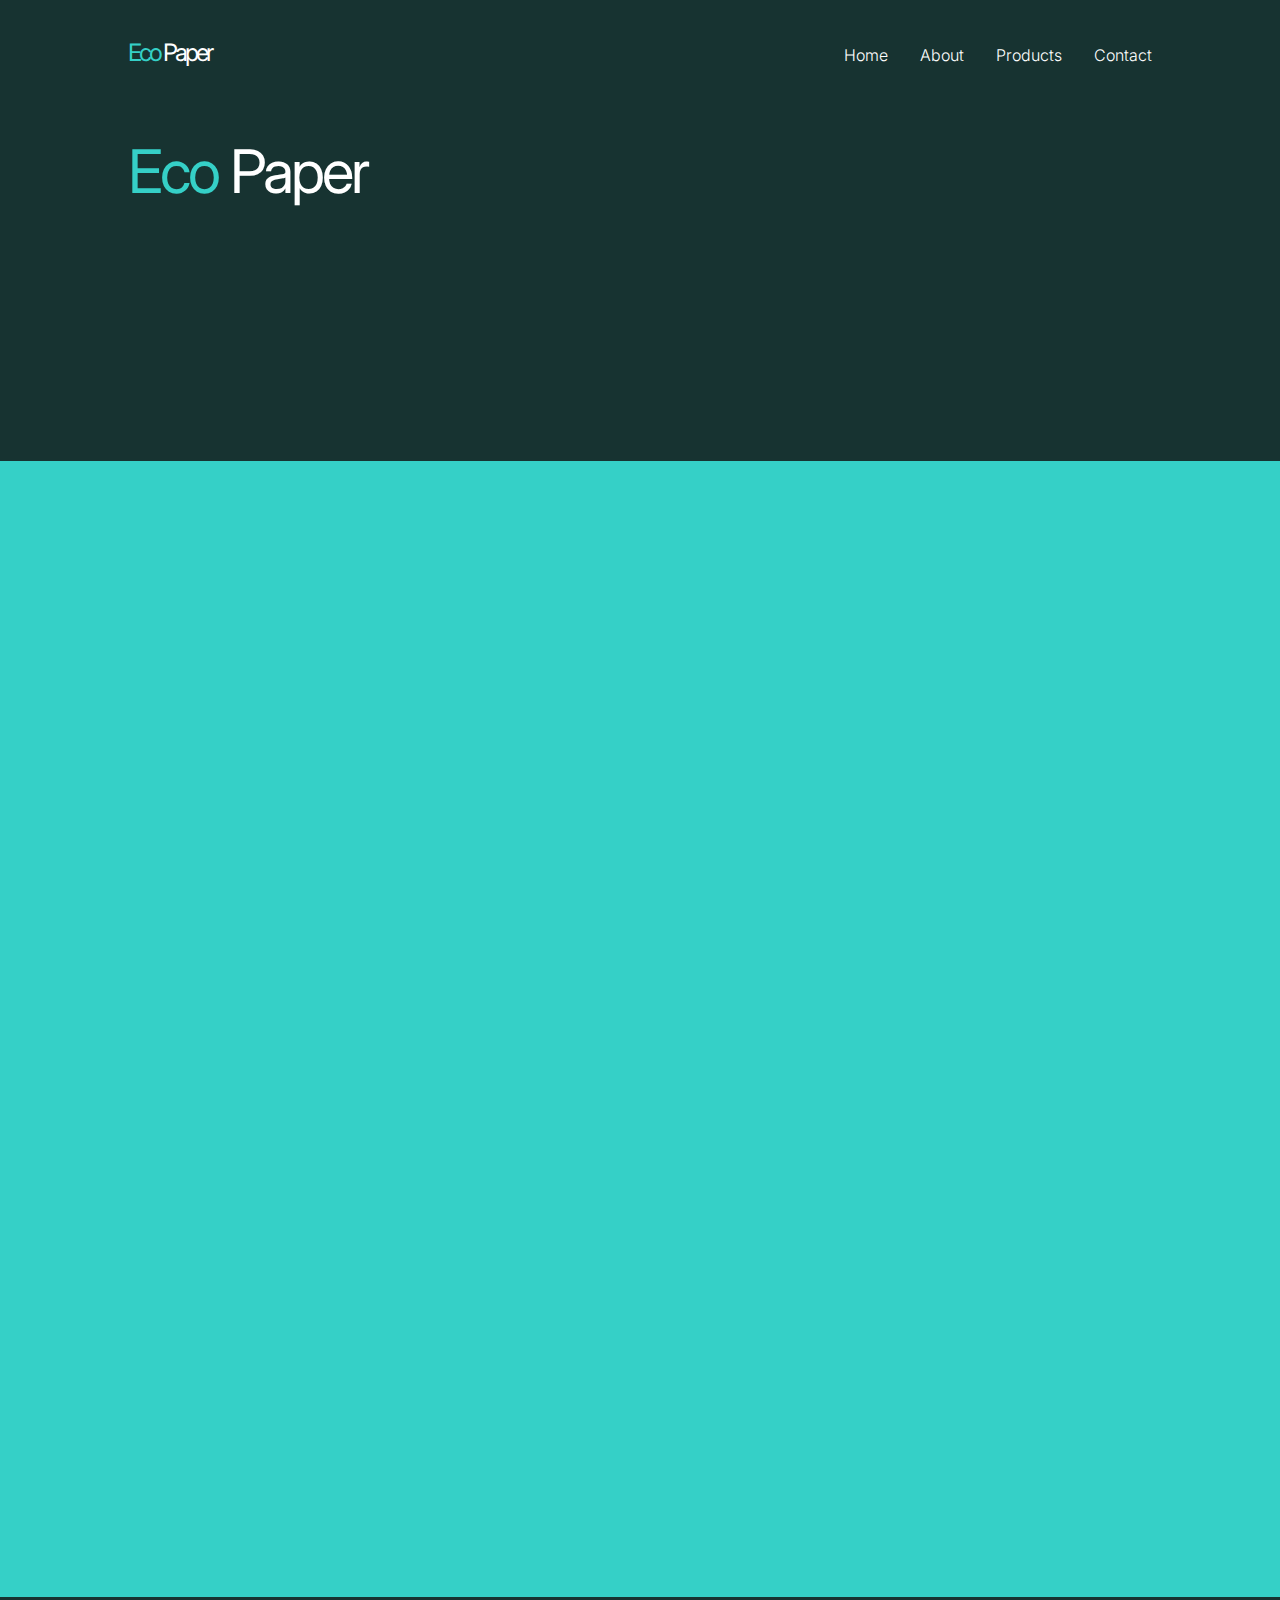
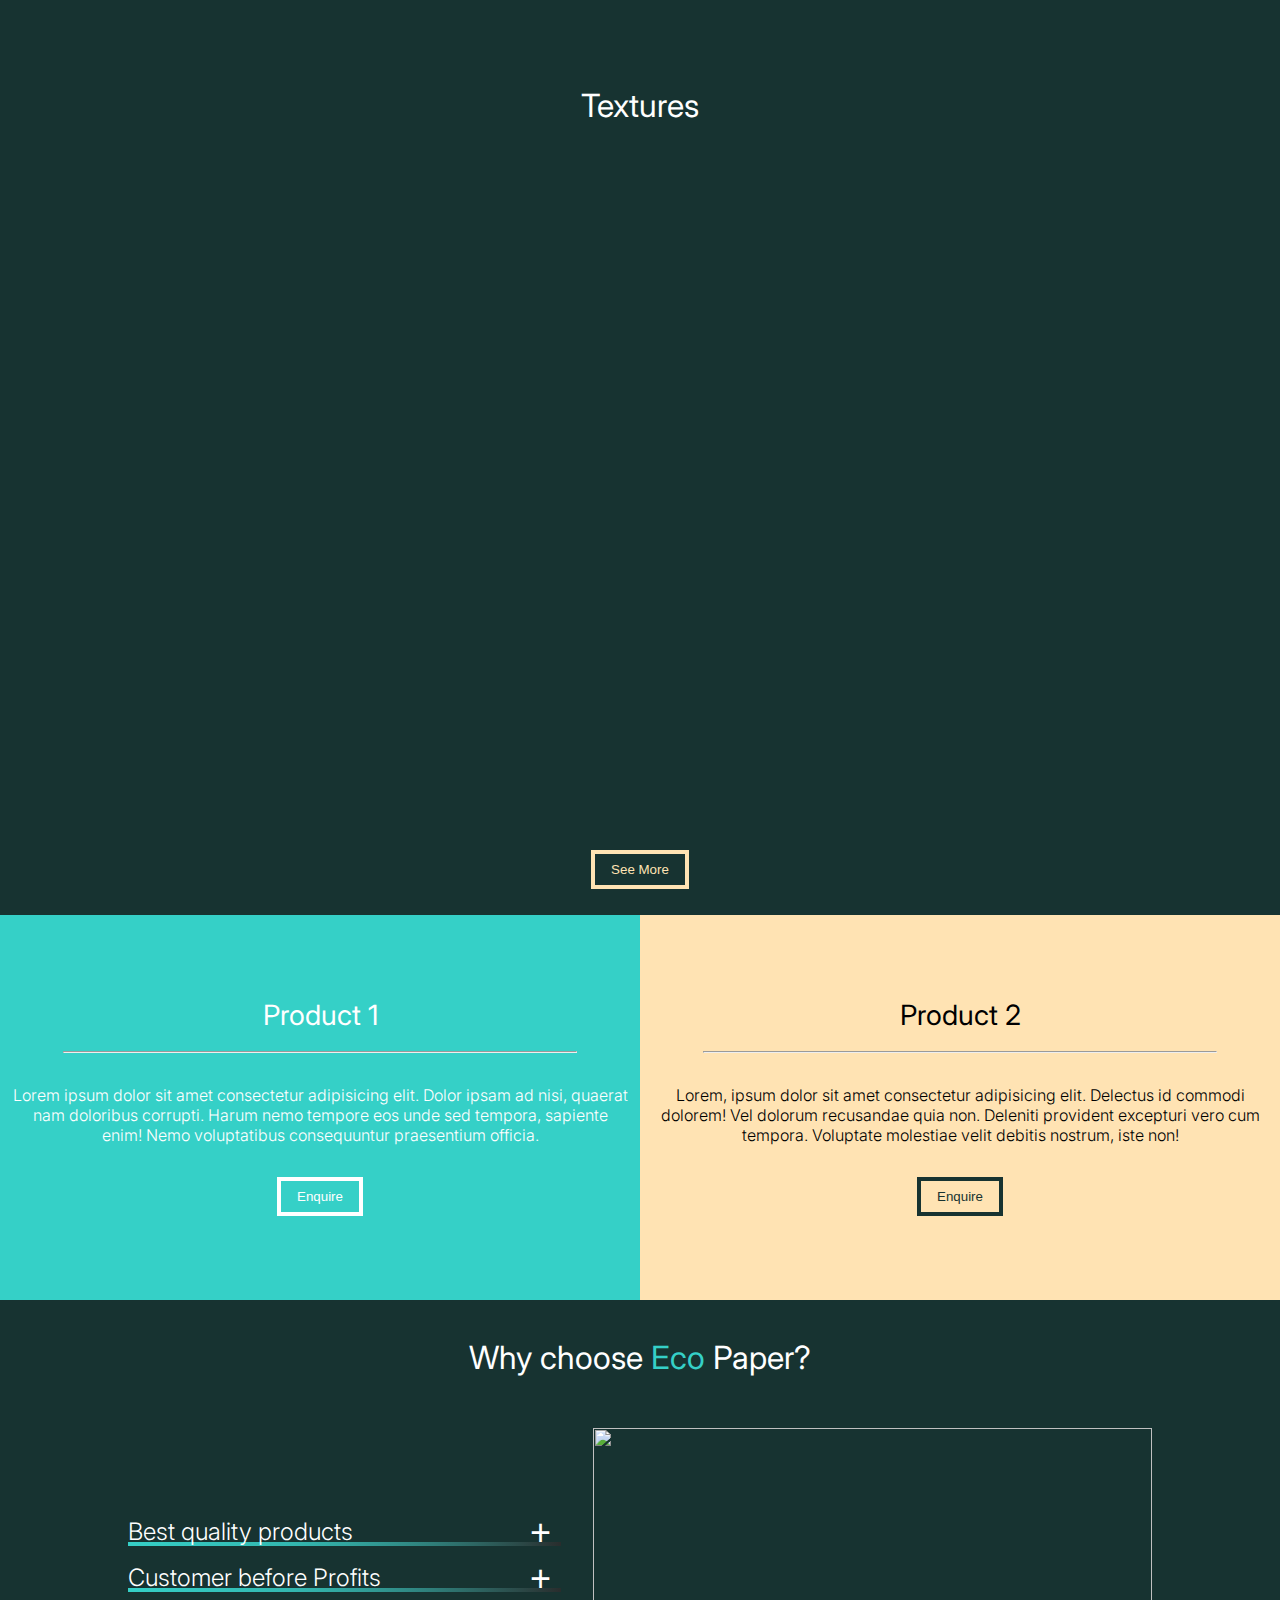
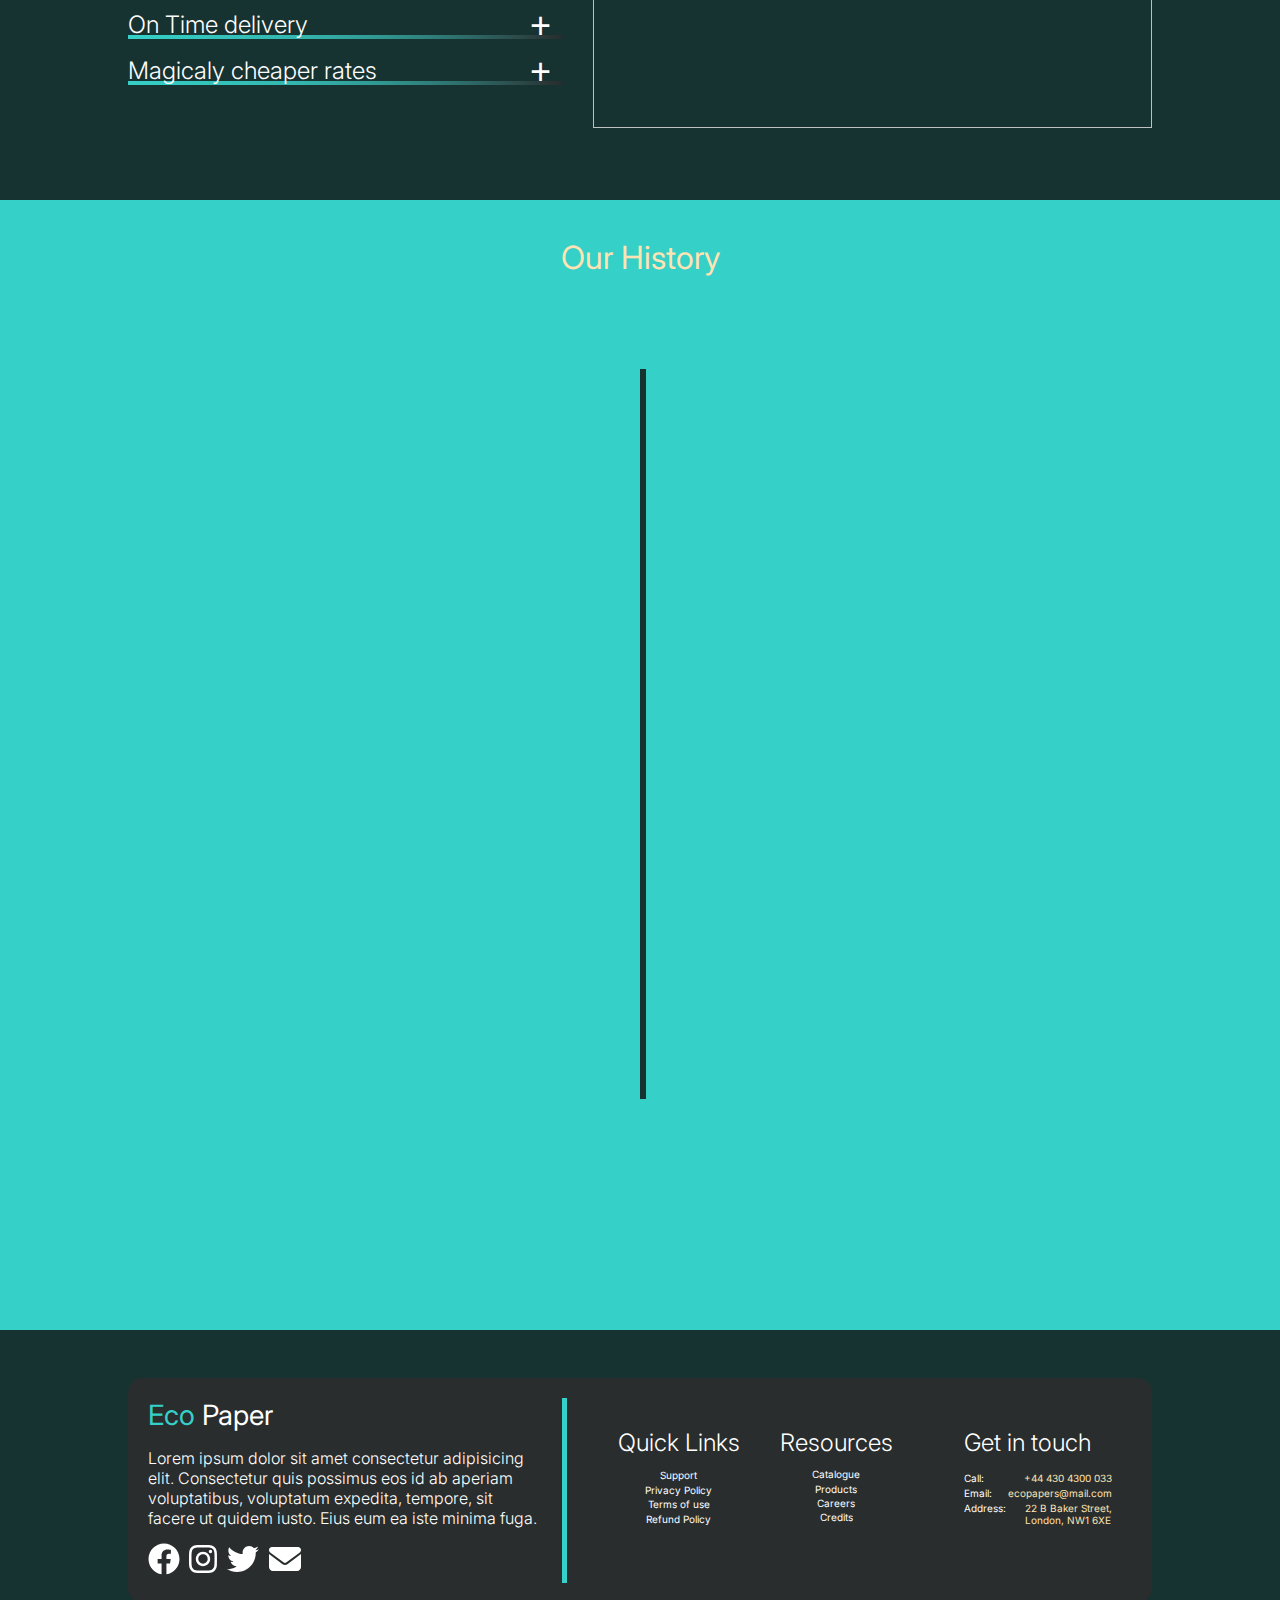
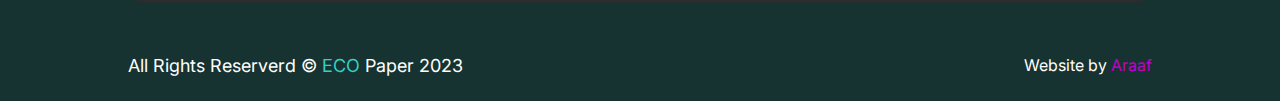
==== index.html @ 722eb3ca "commit" ====
<!DOCTYPE html>
<html lang="en">

<head>
    <meta charset="UTF-8" />
    <meta name="viewport" content="width=device-width, initial-scale=1.0" />
    <title>Eco Paper</title>
    <link rel="stylesheet" href="medai.css" />
    <link rel="stylesheet" href="style.css" />
    <link rel="stylesheet" href="mobile.style.css" />
    <link rel="stylesheet" href="assets/fontawesome/css/all.min.css">
</head>

<body>
    <div class="smooth-scroll-wrapper">
        <div class="content bg-primary-1">
            <nav class="spaced-flex default-padding py-1  bg-dark-1 light-1">
                <div class="left-nav">
                    <h1 id="site-title"><span class="primary-1">Eco</span> Paper</h1>
                </div>
                <div class="right-nav">
                    <ul class="dedecor spaced-flex font2">
                        <li class="mx-5 animated-ul py-2"><a href="/" class="dedecor">Home</a></li>
                        <li class="mx-5 animated-ul py-2"><a href="/EcoPaper/about.html" class="dedecor">About</a></li>
                        <li class="mx-5 animated-ul py-2"><a href="#Products" class="dedecor">Products</a></li>
                        <li class="ml-5 animated-ul py-2"><a href="/EcoPaper/contact.html" class="dedecor">Contact</a></li>
                    </ul>
                </div>
                <div id="mobile-nav">
                    <i class="fa fa-bars primary-1" onclick="toggleMenu(event)"></i>
                    <ul id="mobile-menu" class="dedecor column-flex font2">
                        <li class="mx-auto animated-ul py-2"><a href="/" class="dedecor">Home</a></li>
                        <li class="mx-auto animated-ul py-2"><a href="/EcoPaper/about.html" class="dedecor">About</a></li>
                        <li class="mx-auto animated-ul py-2"><a href="#Products" class="dedecor">Products</a></li>
                        <li class="mx-auto animated-ul py-2"><a href="/EcoPaper/contact.html" class="dedecor">Contact</a></li>
                        <li class="mx-auto my-4 py-2"><i class="fa fa-xmark large primary-3"
                                onclick="toggleMenu(event)"></i></li>
                    </ul>
                </div>
            </nav>
            <section id="loading" class="auto-flex">
                <i class="fa fa-spinner secondary-1 boomer"
                    style="font-size: 100px ; position:relative; bottom:10%;"></i>
            </section>
            <section id="Landing" class="spaced-flex default-padding bg-dark-1 light-1 reverse-stack">
                <div>
                    <h1 id="hook" class="impress"><span class="primary-1">Eco</span> Paper</h1>
                    <h2 id="hook-headline" class="primary-3 medium">Paper we made to save the future</h2>
                    <p id="hook-intro" class="my-4 w-70">Lorem, ipsum dolor sit amet consectetur adipisicing
                        elit. Officia
                        veniam,
                        repellat
                        quae modi
                        autem nobis eius corrupti saepe officiis facere doloribus laborum mollitia, repellendus sequi
                        beatae aspernatur, amet esse vel!</p>
                    <div id="hook-buttons" class="btn-container my-5">
                        <button class="round-btn">Enquire Now</button>
                    </div>
                </div>
                <div class="image-contain">
                    <img id="hook-image" src="/EcoPaper/assets/img/landing-img.png" alt="">
                </div>

            </section>
            <section id="About" class="default-padding bg-primary-1 dark-1">
                <h2 class="center my-5">What is <span class="primary-2">Eco</span> Paper?</h2>
                <p class="w-70 mx-auto center my-5">Lorem ipsum dolor sit, amet consectetur adipisicing elit. Est
                    adipisci in
                    reprehenderit dolorum! Repudiandae quod sequi dignissimos tempore qui voluptatum, quia ad placeat
                    unde illo eius delectus accusantium, aut aliquam?</p>
                <button class="mx-auto rect-btn block my-4 primary-2">Know
                    More</button>
            </section>

            <section id="Products" class="bg-primary-2 default-padding">
                <h2 class="center my-5">Buy <span class="primary-1">Eco</span> Paper?</h2>
                <div class="spaced-flex wrap">

                    <div class="card fadeUp w-25 bg-dark-2 light-1 mw-100">
                        <img src="/EcoPaper/assets/img/kelly-sikkema-SDa3foPsj5o-unsplash.jpg" alt="" class="card-image">
                        <div class="card-content">
                            <h3 class="card-title my-3">Paper 1</h3>
                            <p class="card-descreption my-2">Lorem ipsum dolor sit amet consectetur, adipisicing elit.
                                Rerum
                                mollitia ad cum nemo adipisci consectetur quaerat perferendis odit voluptates.</p>
                            <button class="round-btn my-4">Buy Now</button>
                        </div>
                    </div>
                    <div class="card fadeUp w-25 bg-dark-2 light-1 mw-100">
                        <img src="/EcoPaper/assets/img/kelly-sikkema-SDa3foPsj5o-unsplash.jpg" alt="" class="card-image">
                        <div class="card-content">
                            <h3 class="card-title my-3">Paper 1</h3>
                            <p class="card-descreption my-2">Lorem ipsum dolor sit amet consectetur, adipisicing elit.
                                Rerum
                                mollitia ad cum nemo adipisci consectetur quaerat perferendis odit voluptates.</p>
                            <button class="round-btn my-4">Buy Now</button>
                        </div>
                    </div>
                    <div class="card fadeUp w-25 bg-dark-2 light-1 mw-100">
                        <img src="/EcoPaper/assets/img/kelly-sikkema-SDa3foPsj5o-unsplash.jpg" alt="" class="card-image">
                        <div class="card-content">
                            <h3 class="card-title my-3">Paper 1</h3>
                            <p class="card-descreption my-2">Lorem ipsum dolor sit amet consectetur, adipisicing elit.
                                Rerum
                                mollitia ad cum nemo adipisci consectetur quaerat perferendis odit voluptates.</p>
                            <button class="round-btn my-4">Buy Now</button>
                        </div>
                    </div>
                    <div class="card fadeUp w-25 bg-dark-2 light-1 mw-100">
                        <img src="/EcoPaper/assets/img/kelly-sikkema-SDa3foPsj5o-unsplash.jpg" alt="" class="card-image">
                        <div class="card-content">
                            <h3 class="card-title my-3">Paper 1</h3>
                            <p class="card-descreption my-2">Lorem ipsum dolor sit amet consectetur, adipisicing elit.
                                Rerum
                                mollitia ad cum nemo adipisci consectetur quaerat perferendis odit voluptates.</p>
                            <button class="round-btn my-4">Buy Now</button>
                        </div>
                    </div>
                    <div class="card fadeUp w-25 bg-dark-2 light-1 mw-100">
                        <img src="/EcoPaper/assets/img/kelly-sikkema-SDa3foPsj5o-unsplash.jpg" alt="" class="card-image">
                        <div class="card-content">
                            <h3 class="card-title my-3">Paper 1</h3>
                            <p class="card-descreption my-2">Lorem ipsum dolor sit amet consectetur, adipisicing elit.
                                Rerum
                                mollitia ad cum nemo adipisci consectetur quaerat perferendis odit voluptates.</p>
                            <button class="round-btn my-4">Buy Now</button>
                        </div>
                    </div>
                    <div class="card fadeUp w-25 bg-dark-2 light-1 mw-100">
                        <img src="/EcoPaper/assets/img/paper3.jpg" alt="" class="card-image">
                        <div class="card-content">
                            <h3 class="card-title my-3">Paper 1</h3>
                            <p class="card-descreption my-2">Lorem ipsum dolor sit amet consectetur, adipisicing elit.
                                Rerum
                                mollitia ad cum nemo adipisci consectetur quaerat perferendis odit voluptates.</p>
                            <button class="round-btn my-4">Buy Now</button>
                        </div>
                    </div>


                </div>
                <div class="spacer-l"></div>
            </section>

            <section id="products" class="default-padding bg-dark-1">
                <h2 class="center my-5 light-1">Textures</h2>
                <div class="spaced-flex wrap">

                    <div class="carousal-card w-30 my-3 fadeIn">
                        <img src="/EcoPaper/assets/img/marjan-blan-marjanblan-794QUz5-cso-unsplash.jpg" alt="">
                        <div class="container">
                            <h3 class="light-1">Product name</h3>
                            <button class="round-btn my-4 block">Buy Now</button>
                        </div>
                    </div>

                    <div class="carousal-card w-30 my-3 fadeIn">
                        <img src="/EcoPaper/assets/img/kiwihug-qv05FvdE26k-unsplash.jpg" alt="">
                        <div class="container">
                            <h3 class="light-1">Product name</h3>
                            <button class="round-btn my-4 block">Buy Now</button>
                        </div>
                    </div>
                    <div class="carousal-card w-30 my-3 fadeIn">
                        <img src="/EcoPaper/assets/img/paper2.jpg" alt="">
                        <div class="container">
                            <h3 class="light-1">Product name</h3>
                            <button class="round-btn my-4 block">Buy Now</button>
                        </div>
                    </div>
                    <div class="carousal-card w-30 my-3 fadeIn">
                        <img src="/EcoPaper/assets/img/paper3.jpg" alt="">
                        <div class="container">
                            <h3 class="light-1">Product name</h3>
                            <button class="round-btn my-4 block">Buy Now</button>
                        </div>
                    </div>
                    <div class="carousal-card w-30 my-3 fadeIn">
                        <img src="/EcoPaper/assets/img/paper3.jpg" alt="">
                        <div class="container">
                            <h3 class="light-1">Product name</h3>
                            <button class="round-btn my-4 block">Buy Now</button>
                        </div>
                    </div>
                    <div class="carousal-card w-30 my-3 fadeIn">
                        <img src="/EcoPaper/assets/img/paper3.jpg" alt="">
                        <div class="container">
                            <h3 class="light-1">Product name</h3>
                            <button class="round-btn my-4 block">Buy Now</button>
                        </div>
                    </div>

                </div>
                <button class="rect-btn mt-5 block mx-auto">See More</button>
            </section>
            <section id="Achievements" class="spaced-flex center stack">

                <div class="w-50 mw-100 inline-block bg-primary-1 py-4">
                    <h3 class="light-1 mt-5">Product 1</h3>
                    <hr class="w-80 block mx-auto my-3 light-1">
                    <p class="my-5 light-1 px-3">Lorem ipsum dolor sit amet consectetur adipisicing elit. Dolor ipsam ad
                        nisi, quaerat nam doloribus corrupti. Harum nemo tempore eos unde sed tempora, sapiente enim!
                        Nemo voluptatibus consequuntur praesentium officia.
                    </p>
                    <button class="rect-btn mb-5"
                        style="color: var(--light-1); border-color: var(--light-1);">Enquire</button>
                </div>

                <div class="w-50 mw-100 inline-block bg-primary-2 py-4">
                    <h3 class="mt-5">Product 2</h3>
                    <hr class="w-80 block mx-auto my-3 dark-1">
                    <p class="my-5 px-3">Lorem, ipsum dolor sit amet consectetur adipisicing elit. Delectus id commodi
                        dolorem! Vel dolorum recusandae quia non. Deleniti provident excepturi vero cum tempora.
                        Voluptate molestiae velit debitis nostrum, iste non!
                    </p>
                    <button class="rect-btn mb-5"
                        style="color: var(--dark-1); border-color: var(--dark-1);">Enquire</button>
                </div>


            </section>
            <section id="Highlights" class="default-padding bg-dark-1 light-1">
                <h2 class="center mb-5">Why choose <span class="primary-1">Eco</span> Paper?</h2>
                <div class="spaced-flex start-flex reverse-stack">
                    <ul class="medium dedecor px-0 my-7 mr-5">
                        <li class="my-4">
                            <h4>Best quality products<button class="accordian-toggle">+</button></h4>
                            <p class="accordian">We aim to deliver Quality products to our customers as we focus on one
                                futuristic and innovative technology.</p>
                        </li>
                        <li class="my-4">
                            <h4>Customer before Profits<button class="accordian-toggle">+</button></h4>
                            <p class="accordian">Our policies are customer freindly and we do not compromise on customer
                                satisfaction.</p>
                        </li>
                        <li class="my-4">
                            <h4>On Time delivery<button class="accordian-toggle">+</button></h4>
                            <p class="accordian">Somethings are precious and we understand that. We value both our time
                                and
                                our customers time.</p>
                        </li>
                        <li class="my-4">
                            <h4>Magicaly cheaper rates<button class="accordian-toggle">+</button></h4>
                            <p class="accordian">Yes this is true! We have kept our prices as minimum as possible.</p>
                        </li>
                    </ul>
                    <div class="image-contain ml-5">
                        <img src="/EcoPaper/assets/img/paper1.jpg" alt="" style="height:300px">
                    </div>
                </div>
            </section>
            <section id="Timeline" class="bg-primary-1 light-1 default-padding">
                <h2 class="center mb-5 primary-2">Our History</h2>
                <div id="makearule">
                </div>
                <div class="timeline-container">


                    <div class="timeline-item fadeIn">
                        <div class="timeline-date fadeIn">
                            <h4>Aug</h4>
                            <h5>2002</h5>
                        </div>
                        <h4 class="timeline-heading">Heading</h4>
                        <p class="timeline-content">
                            Lorem ipsum, dolor sit amet consectetur adipisicing elit. Nobis at sit distinctio nam
                            accusamus nihil cumque quasi numquam omnis reiciendis, soluta hic repudiandae consequatur
                            laudantium commodi nulla exercitationem accusantium. Nesciunt.
                        </p>
                    </div>

                    <div class="timeline-item fadeIn">
                        <div class="timeline-date fadeIn">
                            <h4>Sep</h4>
                            <h5>2010</h5>
                        </div>
                        <h4 class="timeline-heading">Heading</h4>
                        <p class="timeline-content">
                            Lorem ipsum, dolor sit amet consectetur adipisicing elit. Nobis at sit distinctio nam
                            accusamus nihil cumque quasi numquam omnis reiciendis, soluta hic repudiandae consequatur
                            laudantium commodi nulla exercitationem accusantium. Nesciunt.
                        </p>
                    </div>

                    <div class="timeline-item fadeIn">
                        <div class="timeline-date fadeIn">
                            <h4>Jul</h4>
                            <h5>2013</h5>
                        </div>
                        <h4 class="timeline-heading">Heading</h4>
                        <p class="timeline-content">
                            Lorem ipsum, dolor sit amet consectetur adipisicing elit. Nobis at sit distinctio nam
                            accusamus nihil cumque quasi numquam omnis reiciendis, soluta hic repudiandae consequatur
                            laudantium commodi nulla exercitationem accusantium. Nesciunt.
                        </p>
                    </div>

                    <div class="timeline-item fadeIn">
                        <div class="timeline-date fadeIn">
                            <h4>Oct</h4>
                            <h5>2023</h5>
                        </div>
                        <h4 class="timeline-heading">Heading</h4>
                        <p class="timeline-content">
                            Lorem ipsum, dolor sit amet consectetur adipisicing elit. Nobis at sit distinctio nam
                            accusamus nihil cumque quasi numquam omnis reiciendis, soluta hic repudiandae consequatur
                            laudantium commodi nulla exercitationem accusantium. Nesciunt.
                        </p>
                    </div>

                </div>

            </section>
            <footer class="default-padding bg-dark-1 light-1">

                <div class="container spaced-flex bg-dark-2 stack" style="border-radius: 15px;">
                    <div class="w-40 mw-100 footer-outro">
                        <h3><span class="primary-1">Eco</span> Paper</h3>
                        <p class="my-4">Lorem ipsum dolor sit amet consectetur adipisicing elit. Consectetur quis
                            possimus eos id ab
                            aperiam voluptatibus, voluptatum expedita, tempore, sit facere ut quidem iusto. Eius eum ea
                            iste minima fuga.</p>
                        <div class="my-2 start-flex light-1">
                            <a class="dedecor" target="_blank" href=""><i class="fab fa-facebook large"
                                    style="margin-right: 4px;"></i></a>
                            <a class="dedecor" target="_blank" href=""><i class="fab fa-instagram large mx-2"></i></a>
                            <i class="fab fa-twitter large mx-2"></i>
                            <i class="fa fa-envelope large mx-2" onclick="openMail()"></i>
                        </div>
                    </div>

                    <div class="spaced-flex start-flex">
                        <div class="container">
                            <h4>Quick Links</h4>
                            <ul class="dedecor my-10 small center">
                                <li class="my-2">Support</li>
                                <li class="my-2">Privacy Policy</li>
                                <li class="my-2">Terms of use</li>
                                <li class="my-2">Refund Policy</li>
                            </ul>
                        </div>
                        <div class="container">
                            <h4>Resources</h4>
                            <ul class="dedecor my-10 small center">
                                <li class="my-2">Catalogue</li>
                                <li class="my-2">Products</li>
                                <li class="my-2">Careers</li>
                                <li class="my-2">Credits</li>
                            </ul>
                        </div>
                    </div>

                    <div class="spaced-flex start-flex">

                        <div class="container">
                            <h4>Get in touch</h4>
                            <div class="my-10">
                                <div class="spaced-flex start-flex my-2 small">
                                    <h5 class="small">Call:</h5><span class="primary-2 ml-5">+44 430 4300 033</span>
                                </div>
                                <div class="spaced-flex start-flex my-2 small">
                                    <h5 class="small">Email:</h5><span class="primary-2 ml-5">ecopapers@mail.com</span>
                                </div>
                                <div class="spaced-flex start-flex my-2 small">
                                    <h5 class="small">Address:</h5><span class="primary-2 ml-5">22 B Baker
                                        Street,<br>London, NW1
                                        6XE</span>
                                </div>
                            </div>
                        </div>
                    </div>

                </div>
                <div class="spaced-flex mt-5 stack center" id="credits">
                    <div>
                        <h5>All Rights Reserverd &copy; <span class="primary-1">ECO</span> Paper 2023</h5>
                    </div>
                    <div>Website by <a href="https://araafinnovations.com" class="dedecor">Araaf</a></div>
                </div>
            </footer>
        </div>
    </div>

    <script src="assets/js/app.js"></script>
    <script src="assets/fontawesome/js/all.min.js"></script>
</body>

</html>
---- medai.css ----
@import url('https://fonts.googleapis.com/css2?family=Inter:wght@300;400;500;600;700;800;900&family=Exo+2:wght@300;400;500;600;700;800;900');

:root {
    --primary-1: #35d0c7;
    --primary-3: #adedcc;
    --primary-2: #ffe3b3;
    --primary-4: #fff8ec;

    --light-1: #ffffff;
    --light-2: #ccc;
    --light-3: #aaa;



    --dark-1: #173331;
    --dark-2: #292d2d;



 
    --grad-2: linear-gradient(#404040 0%, #40404000 100%);
    --grad-1: linear-gradient(var(--primary-1) 0%, var(--primary-4) 100%);


    --alert: #d70000;
    --success: #00ff51;
    --font2: 'Inter', sans-serif;
    --font3: 'Inter', sans-serif;
    --font1: 'Inter', sans-serif;
}

* {
    scroll-behavior: smooth;

    margin: 0;
    padding: 0;
}

body {

    margin: 0;
    overflow-x: hidden;
    font-family: var(--font3);

}

h1 {
    font-size: 40px;
    font-family: var(--font1);
    font-weight: 400;
    letter-spacing: -3px;

}

h2 {
    font-family: var(--font1);
    font-size: 32px;
    font-weight: 400;

}

h3 {
    font-family: var(--font1);
    font-size: 28px;
    font-weight: 400;

}

h4 {
    font-family: var(--font2);
    font-weight: 300;
    font-size: 24px;
    margin: 0;
}

h5 {
    font-family: var(--font2);
    font-weight: 400;
    font-size: 18px;
    margin: 0;
}

p {
    font-size: 16px;
    font-family: var(--font2);
    font-weight: 300;
}

.label {
    font-size: 18px;
    font-family: var(--font2);
    font-weight: 400;
}




.header {
    position: relative;
    text-align: center;
    margin-bottom: 20px;


}

.header::after {
    content: "";
    display: block;
    line-height: 2px;
    left: 37%;
    margin: 5px;
    position: absolute;
    width: 25%;
    border-bottom: 4px solid var(--primary-1);
    border-radius: 5px;

}


/*Fonts*/
.font1 {
    font-family: var(--font1);
    font-weight: 700;
}

.font2 {
    font-family: var(--font2);
    font-weight: 300;
}

.font3 {
    font-family: var(--font3);
    font-weight: 600;
}



.x-small {
    font-size: 8px;
}

.small {
    font-size: 10px;
}

.medium {
    font-size: 16px;
}

.large {
    font-size: 32px;
}

.larger {
    font-size: 40px;
}

.impress {
    font-size: 60px;
}


/*Colors*/

.primary-1 {
    color: var(--primary-1) !important;
}

.primary-2 {
    color: var(--primary-2) !important;
}

.primary-3 {
    color: var(--primary-3) !important;
}

.primary-4 {
    color: var(--primary-4) !important;
}

.secondary-1 {
    color: var(--primary-1) !important;
}

.secondary-2 {
    color: var(--primary-2) !important;
}

.secondary-3 {
    color: var(--primary-3) !important;
}

.secondary-4 {
    color: var(--primary-4) !important;
}

.light-1 {
    color: var(--light-1) !important;
}

.light-2 {
    color: var(--light-2) !important;
}

.light-3 {
    color: var(--light-3) !important;
}


.dark-1 {
    color: var(--dark-1) !important;
}

.dark-2 {
    color: var(--dark-2) !important;
}

.dark-3 {
    color: var(--dark-3) !important;
}

.alert {
    color: var(--alert) !important;
}

.success {
    color: var(--success) !important;
}

.transparent {
    color: transparent;
}


/*Background Colors*/

.bg-success {
    background-color: var(--success) !important;
}

.bg-alert {
    background-color: var(--alert) !important;
}



.bg-primary-1 {
    background: var(--primary-1) !important;
}

.bg-primary-2 {
    background: var(--primary-2) !important;
}

.bg-primary-3 {
    background: var(--primary-3) !important;
}

.bg-primary-4 {
    background: var(--primary-4) !important;
}

.bg-secondary-1 {
    background: var(--primary-1) !important;
}

.bg-secondary-2 {
    background: var(--primary-2) !important;
}

.bg-secondary-3 {
    background: var(--primary-3) !important;
}

.bg-secondary-4 {
    background: var(--primary-4) !important;
}

.bg-light-1 {
    background: var(--light-1) !important;
}

.bg-light-2 {
    background: var(--light-2) !important;
}

.bg-light-3 {
    background: var(--light-3) !important;
}

.bg-dark-1 {
    background: var(--dark-1) !important;
}

.bg-dark-2 {
    background: var(--dark-2) !important;
}

.bg-dark-3 {
    background: var(--dark-3) !important;
}



.bg-transparent {
    background: transparent;
}




/*Gradients*/

.gradient1 {
    background: var(--grad-1) !important;
}

.gradient2 {
    background: var(--grad-2) !important;
}

.gradient3 {
    background: var(--grad-3) !important;
}

/*Displays*/
.display-none {
    display: none;
}

.auto-flex {
    display: flex;
    align-items: center;
    justify-content: center;
}

.even-flex {
    display: flex;
    align-items: center;
    justify-content: space-evenly;
}

.simple-flex {
    display: flex;
}

.start-flex {
    display: flex;
    align-items: flex-start;
}

.space-evenly {
    justify-content: space-evenly;
}

.space-between {
    justify-content: space-between;
}

.space-around {
    justify-content: space-around;
}

.end-flex {
    display: flex;
    align-items: flex-end;
}

.column-flex {
    display: flex;
    flex-direction: column;
}

.spaced-flex {
    display: flex;
    justify-content: space-between;
}

.inline {
    display: inline !important;
}

.inline-block {
    display: inline-block !important;
}

.block {
    display: block !important;
}

.dedecor {
    text-decoration: none;
    list-style: none;
    color: inherit;
}

.dedecor a {
    text-decoration: none;
    list-style: none;
    color: inherit;
}

.underline {
    text-decoration: underline;
}



.container {
    padding: 20px;
    margin: 10px auto;

}

.nowrap {
    white-space: nowrap;
}

.hide-overflow {
    overflow: hidden !important;
}

/*Margin-X*/
.mx-1 {
    margin-right: 3px;
    margin-left: 3px;
}

.mx-2 {
    margin-right: 5px;
    margin-left: 5px;
}

.mx-3 {
    margin-right: 8px;
    margin-left: 8px;
}

.mx-4 {
    margin-right: 12px;
    margin-left: 12px;
}

.mx-5 {
    margin-right: 16px;
    margin-left: 16px;
}

.mx-6 {
    margin-right: 6%;
    margin-left: 6%;
}

.mx-7 {
    margin-right: 7%;
    margin-left: 7%;
}

.mx-8 {
    margin-right: 8%;
    margin-left: 8%;
}

.mx-9 {
    margin-right: 9%;
    margin-left: 9%;
}

.mx-10 {
    margin-right: 10%;
    margin-left: 10%;
}

.mx-auto {

    margin-right: auto;
    margin-left: auto;

}



.mr-1 {
    margin-right: 3px;

}

.mr-2 {
    margin-right: 5px;

}

.mr-3 {
    margin-right: 8px;

}

.mr-4 {
    margin-right: 12px;

}

.mr-5 {
    margin-right: 16px;

}

.mr-6 {
    margin-right: 6%;

}

.mr-7 {
    margin-right: 7%;

}

.mr-8 {
    margin-right: 8%;
}

.mr-9 {
    margin-right: 9%;

}

.mr-10 {
    margin-right: 10%;

}



.ml-1 {

    margin-left: 3px;
}

.ml-2 {

    margin-left: 5px;
}

.ml-3 {

    margin-left: 8px;
}

.ml-4 {

    margin-left: 12px;
}

.ml-5 {

    margin-left: 16px;
}

.ml-6 {
    margin-left: 6%;
}

.ml-7 {
    margin-left: 7%;
}

.ml-8 {
    margin-left: 8%;
}

.ml-9 {
    margin-left: 9%;
}

.ml-10 {

    margin-left: 10%;
}


/*Margin-Y*/
.my-1 {
    margin-top: 1%;
    margin-bottom: 1%;
}

.my-2 {
    margin-top: 2%;
    margin-bottom: 2%;
}

.my-3 {
    margin-top: 3%;
    margin-bottom: 3%;
}

.my-4 {
    margin-top: 4%;
    margin-bottom: 4%;
}

.my-5 {
    margin-top: 5%;
    margin-bottom: 5%;
}

.my-6 {
    margin-top: 6%;
    margin-bottom: 6%;
}

.my-7 {
    margin-top: 7%;
    margin-bottom: 7%;
}

.my-8 {
    margin-top: 8%;
    margin-bottom: 8%;
}

.my-9 {
    margin-top: 9%;
    margin-bottom: 9%;
}

.my-10 {
    margin-top: 10%;
    margin-bottom: 10%;
}


.my-auto {

    margin-top: auto;
    margin-bottom: auto;

}

/*Top Margins*/
.mt-1 {
    margin-top: 1%;
}

.mt-2 {
    margin-top: 2%;
}

.mt-3 {
    margin-top: 3%;
}

.mt-4 {
    margin-top: 4%;
}

.mt-5 {
    margin-top: 5%;
}

.mt-6 {
    margin-top: 6%;
}

.mt-7 {
    margin-top: 7%;
}

.mt-8 {
    margin-top: 8%;
}

.mt-9 {
    margin-top: 9%;
}

.mt-10 {
    margin-top: 10%;
}

/*Bottom Margins*/
.mb-1 {
    margin-bottom: 1%;
}

.mb-2 {
    margin-bottom: 2%;
}

.mb-3 {
    margin-bottom: 3%;
}

.mb-4 {
    margin-bottom: 4%;
}

.mb-5 {
    margin-bottom: 5%;
}

.mb-6 {
    margin-bottom: 6%;
}

.mb-6 {
    margin-bottom: 6%;
}

.mb-8 {
    margin-bottom: 8%;
}

.mb-9 {
    margin-bottom: 9%;
}

.mb-10 {
    margin-bottom: 10%;
}

/*padding-X*/
.px-0 {
    padding-right: 0px;
    padding-left: 0px;
}

.px-1 {
    padding-right: 2px;
    padding-left: 2px;
}

.px-2 {
    padding-right: 5px;
    padding-left: 5px;
}

.px-3 {
    padding-right: 12px;
    padding-left: 12px;
}

.px-4 {
    padding-right: 17px;
    padding-left: 17px;
}

.px-5 {
    padding-right: 24px;
    padding-left: 24px;
}

/*padding-Y*/
.py-0 {
    padding-top: 0%;
    padding-bottom: 0%;
}

.py-1 {
    padding-top: 1%;
    padding-bottom: 1%;
}

.py-2 {
    padding-top: 2%;
    padding-bottom: 2%;
}

.py-3 {
    padding-top: 3%;
    padding-bottom: 3%;
}

.py-4 {
    padding-top: 4%;
    padding-bottom: 4%;
}

.py-5 {
    padding-top: 5%;
    padding-bottom: 5%;
}




/*Alignments*/
.center {
    text-align: center;
}

.right {
    text-align: right;
}

.left {
    text-align: left;
}




/*widths*/
.w-200 {
    width: 200%;
}

.w-150 {
    width: 150%;
}

.w-120 {
    width: 120%;
}

.w-110 {
    width: 110%;
}

.w-100 {
    width: 100%;
}

.w-90 {
    width: 90%;
}

.w-80 {
    width: 80%;
}

.w-75 {
    width: 75%;
}

.w-70 {
    width: 70%;
}

.w-60 {
    width: 60%;
}

.w-50 {
    width: 50%;
}

.w-40 {
    width: 40%;
}

.w-30 {
    width: 30%;
}

.w-25 {
    width: 25%;
}

.w-20 {
    width: 20%;
}

.w-10 {
    width: 10%;
}

.w-5 {
    width: 5%;
}



/*Image Styles*/
.image-contain {
    object-fit: contain;
    width: 100%;
    height: 100%;
}

.image-contain img {
    object-fit: contain;
    width: 100%;
    height: 100%;
}

.image-cover {
    object-fit: cover;
    width: 100%;
    height: 100%;
}
.image-cover img {
    object-fit: cover;
    width: 100%;
    height: 100%;
}

.image-fill img{
    object-fit: fill;
    width: 100%;
    height: 100%;
}

.h-100 {
    height: 100%;
}

.h-50 {
    height: 50%;
}

.h-25 {
    height: 25%;
}

.h-30 {
    height: 30%;
}

.h-60 {
    height: 60%;
}


/*---------------------Components-----------------------------*/
/*Buttons*/

.rect-btn {
    color: var(--primary-2);
    border: 0.25rem solid var(--primary-2);
    padding: 0.5rem 1rem;
    font-weight: 400;
    background: none;
}


.round-btn {
    border: none;
    border-radius: 100px;
    font-size: 16px;
    padding: 0.7rem 2rem;
    color: var(--dark-1);
    background: var(--primary-2);
}
.round-btn:hover{
    background: var(--primary-3);
}

.round-btn-s {
    border: none;
    border-radius: 100px;
    font-size: 12px;
    padding: 0.5rem 1.5rem;
    color: var(--dark-1);
    background: var(--primary-1);
}

.round-btn-s:hover{
    background: var(--primary-3);
}


/*Cards*/
.card {
    box-shadow: 0 0 10px black;
    margin: 10px 20px;
}

.card img {
    width: 100%;
    max-height: 250px;
}

.card .card-image img {
    border: none;
    border-radius: 0;
    border-top-left-radius: 20px;
    border-top-right-radius: 20px;
    height: 40%;
    width: 100%;
    transition: all 0.4s ease;
}
.card-title{
    font-size: 18px;
}
.card .round-btn{
    font-size: 14px;
}

.card .card-content {
    padding: 10px;
}
.card-descreption{
    font-size: 12px;
}


.animated-ul {
    position: relative;
}

.animated-ul:after {
    content: '';
    position: absolute;
    width: 100%;
    transform: scaleX(0);
    height: 1.5px;
    bottom: 0;
    left: 0;
    background: var(--grad-1);
    transform-origin: center;
    transition: transform 0.25s ease-out;
}

.animated-ul:hover:after {
    transform: scaleX(1);
    transform-origin: center;
}



.wrap {
    flex-wrap: wrap;
}




.pre-icons {

    display: block;
    padding: 0 10px;
    margin: 0 20px;
    font-size: 24px;
    line-height: 60px;
    width: 10px;


}

.info {
    display: flex;
    align-items: center;


}

.info-item {

    text-align: left;
    padding-left: 5%;
    border-left: 3px solid var(--primary-1);
}

.info-item h4 {
    font-size: 14px;
}

.info-item h5 {
    margin: 6px 0;
    font-size: 10px;
}


#credits a {
    color: #c200c9;
    text-decoration: none;
}

#credits a:visited {
    color: #7a007c;
    text-decoration: none;
}

.banner-s {
    height: 200px;

}

.banner-m {
    height: 300px;

}

.banner-l {
    height: 650px;

}




.carousal {
    position: relative;
    display: block;
    height: inherit;
    padding: 30px 10%;
    overflow: hidden;
    white-space: nowrap;



}



.carousal-arrow-right {
    z-index: 99;
    position: absolute;
    height: inherit;
    text-align: center;
    margin: auto 4%;
    right: 0%;
    top: 50%;
    font-size: 4vw;
    padding: 5px 10px;
    color: var(--rescol);
    background: #fff;
    border-radius: 5px;

}

.carousal-arrow-left {
    position: absolute;
    height: inherit;
    text-align: center;
    margin: auto 4%;
    left: 0%;
    top: 50%;
    font-size: 4vw;
    padding: 5px 10px;
    color: var(--rescol);
    background: #fff;
    border-radius: 5px;
    z-index: 99;

}

.carousal-div {
    transition: all 0.5s ease-in-out;
    width: 100%;
}

.carousal div {

    position: relative;
    display: inline-block;
    text-align: center;
    margin: 10px auto;
    padding: 0;
    z-index: 0;
    height: 500px;

}


.carousal div img {
    position: relative;
    display: inline-block;
    margin: 0 auto;
    z-index: 0;
    height: inherit;
    object-fit: contain;
    overflow: hidden;
    width: 100%;

}

.carousal-dots {
    position: relative;
    display: flex !important;
    height: inherit !important;
    justify-content: center;
    top: 20px;
}

.carousal-dot {
    display: block;
    width: 20px;
    height: 20px;
    border-radius: 50%;
    margin: 5px !important;
    background-color: #111;
    z-index: 99;
}

.active-dot {
    background: #fff !important;
}

.spacer {
    height: 50px;
}

.spacer-s {
    height: 20px;
}

.spacer-l {
    height: 100px;
}
---- style.css ----
html,
body {
    position: relative;
    overflow: hidden;
}

nav {
    position: relative;
    z-index: 99;
}

#site-title {
    font-size: 24px;
}

#mobile-nav {
    display: none;
    z-index: 1;

}

.default-padding {
    padding: 3% 10% 2% 10%;
}


#loading {
    height: 100vh;
    width: 100%;
    position: absolute;
    z-index: 100;

    background-color: #000;

}

.boomer {
    transition: all ease-in-out;
    animation: boomer 2s infinite ease-out;
}

@keyframes boomer {
    0% {

        transform: rotate(0deg);
    }



    100% {

        transform: rotate(360deg);
    }
}

#mobile-menu {
    position: absolute;
    top: 100%;
    left: 100%;
    width: 100%;
    height: 90vh;
    z-index: 1;
    padding: 15% 0;
    transition: all 0.3s ease-in-out;
    background-color: #000;
}

.mobile-menu-active {
    left: 0 !important;
}

.accordian-toggle {
    position: absolute;
    top: -10px;
    background: none;
    padding: 5px 10px;
    color: #fff;
    border: none;
    font-size: 36px;
    font-weight: bolder;
    z-index: 1;
    right: 0;
    transition: all 0.4s ease;
    transform: rotateZ(0deg);
}

.accordian-toggle-active {
    transform: rotateZ(45deg) !important;
}

#Highlights li h4 {
    position: relative;
    z-index: 0;
}

#Highlights li h4::after {
    content: '';
    position: absolute;
    left: 0;
    z-index: -1;
    width: 100%;
    height: 4px;
    bottom: -0px;
    background: linear-gradient(to right, var(--primary-1), 70%, var(--dark-2));
}


.accordian {
    display: block;
    height: 0;
    transition: all 0.5s ease;
    overflow: hidden;
}

.accordian-visible {
    animation: accordian 1s ease;
    overflow: visible;
    margin-top: 10px;
    height: 50px !important;
}

.fadeIn {
    position: relative;
    transition: 1s all ease;
    opacity: 0;
}

.fadeUp {
    position: relative;
    transition: 0.3s all linear;
    opacity: 0;
    bottom: -200px;
}

.carousal-card {
    position: relative;
    height: 250px;
    z-index: 1;
    border-radius: 30px;

}

.carousal-card img {
    height: 100%;
    width: 100%;
    position: absolute;
    z-index: -1;
    opacity: 0.8;
    border-radius: 30px;
    top: 0;
    left: 0;
}

.carousal-card .container {
    position: relative;
    top: 50%;
    text-shadow: -1px -1px 40px #000, 0 0 10px #fff;
    padding: 10px;
}


.come-in-l {
    position: relative;
    animation: come-in-l 1s ease-in-out;
}

.come-in-r {
    position: relative;
    ;
    animation: come-in-r 1s ease-in-out;
}

.come-up {
    position: relative;
    animation: come-up 1s ease-in-out;
}

.fade-up {
    position: relative;
    animation: fade-up 1s ease-in-out;
}

#hook-image {
    opacity: 0;
    transition: all ease-in-out 1s;
}

#About,
#Products {
    position: relative;
    opacity: 0;
    transition: all ease-in-out 1s;
}

@keyframes come-in-l {
    0% {
        left: -100%;
    }

    100% {
        left: 0;
    }
}

@keyframes come-in-r {
    0% {
        right: -100%;
    }

    100% {
        right: 0;
    }
}

@keyframes come-up {
    0% {
        top: 200px;
    }

    100% {
        top: 0;
    }
}

@keyframes fade-up {
    0% {
        top: 15%;
        opacity: 0.1;
    }

    100% {
        opacity: 1;
        top: 0;
    }
}

.footer-outro {
    border-right: 5px solid var(--primary-1);
    padding-right: 20px;
}

.testimoniol-container {
    position: relative;
    width: 50%;
    margin: 0 auto;
    padding: 5% 2%;
    border-top: 3px solid var(--primary-4);
    border-bottom: 3px solid var(--primary-4);
}

.item-container {
    overflow-x: hidden;
    white-space: nowrap;
}

.testimoniol-item {
    white-space: normal;
    display: inline-block;
    width: 90%;
    transition: transform 0.5s ease-in-out;
    transform: translateX(0);
}

.testimoniol-arrow-left {
    position: absolute;
    text-align: center;
    left: -10%;
    top: 50%;
    font-size: 30px;
    padding: 10px;
    background: var(--dark-2);
    border-radius: 5px;
    z-index: 99;

}

.testimoniol-arrow-right {
    position: absolute;
    text-align: center;
    right: -10%;
    top: 50%;
    font-size: 30px;
    padding: 10px;
    background: var(--dark-2);
    border-radius: 5px;
    z-index: 99;

}

#Timeline {
    position: relative;
    z-index: 1;
}

#makearule {
    position: absolute;
    margin: 0 auto;
    left: 50%;
    right: 50%;
    top: 15%;
    z-index: -1;
    width: 6px;
    height: 730px;
    transition: all 1s ease-in-out;
    background-color: var(--dark-1);
}

.timeline-container {
    position: relative;
    padding: 5%;
}

.timeline-item {
    width: 40%;
    border-radius: 10px;
    background-color: var(--primary-2);
    margin: 10px;
    margin-left: auto;
    padding: 2%;
    z-index: 1;
    color: var(--dark-1);
}

.timeline-date {
    position: absolute;
    padding: 5px;
    color: var(--primary-2);
    border: 5px solid var(--primary-2);
    background-color: var(--dark-1);
}
.timeline-date h4{
    font-size: 16px;
    font-weight: 500;
}
.timeline-date h5{
    font-size: 14px;
    font-weight: 400;
}


.timeline-heading {
    font-weight: 500;
    margin: 10px 0;
}

.timeline-content {
    font-weight: 400;
}

.team-container {
    display: flex;
    align-items: center;
    justify-content: space-evenly;
}

.team-item {
    width: 300px;
    height: 300px;
    margin: 15px 0;
    border: 20px;
    z-index: 1;
    position: relative;
}

.team-info {
    position: absolute;
    bottom: 0%;
    padding: 10px;
    color: var(--primary-4);

}

.team-head {
    font-weight: 600;
}

.team-descreption {
    font-weight: 500;
}

.team-image {
    position: absolute;
    top: 0;
    object-fit: cover;
    z-index: -1;
    object-position: 0% 0%;
    left: 0;
    border-radius: 20px;
    height: 100%;
    width: 100%;
    opacity: 0.9;
    transition: object-position ease-in-out 0.8s;
}

.team-image:hover {
    box-shadow: 0 0 20px 0px var(--primary-4);
}
.simple-contact-form{
    border-radius: 20px;
    background-color: var(--primary-1);
    color: var(--dark-1);
    padding:5%;
}






.flip-card-container {
    display: flex;
    justify-content: space-between;
    align-items: center;
    padding: 5% 0;
}

/* THE CARD HOLDS THE FRONT AND BACK FACES */


.flip-card {
    position: relative;
    top: 0;
    left: 0;
    width: 16vw;
    height: 26vw;
    border-radius: 10px;
    transform-style: preserve-3d;
    transition: all 0.8s ease;
}

/* THE PSUEDO CLASS CONTROLS THE FLIP ON MOUSEOVER AND MOUSEOUT */
.flip-card:hover {
    transform: rotateY(180deg);
}

/* THE FRONT FACE OF THE CARD, WHICH SHOWS BY DEFAULT */
.thefront {
    position: absolute;
    top: 0;
    left: 0;
    width: 16vw;
    height: 26vw;
    backface-visibility: hidden;
    overflow: hidden;
    z-index: 0;
    background-color: var(--primary-3);
    padding: 10px;


}



/* THE BACK FACE OF THE CARD, WHICH SHOWS ON MOUSEOVER */
.theback {
    position: absolute;
    top: 0;
    left: 0;
    width: 16vw;
    height: 26vw;
    backface-visibility: hidden;
    overflow: hidden;
    z-index: 0;
    padding: 10px;
    background-color: var(--primary-3);
    transform: rotateY(180deg);
}


.flip-card i {
    position: absolute;
    bottom: 0;
    right: 0;
    padding: 10px 15px;
}


/*Cards*/

/*1ST CARD*/
.flip-card-1-front {
    width: 100%;
    height: 100%;
    display: flex;
    padding-left: 10px;
    justify-content: center;
    align-items: flex-start;
    flex-direction: column;
    color: var(--dark-1);
    overflow: hidden;
}





.flip-card-1-front h4::before {
    content: '';
    position: absolute;
    width: 250px;
    height: 250px;
    border: 8px solid var(--dark-1);
    bottom: 15%;
    left: -10%;


}





.flip-card-1-back {
    width: 100%;
    height: 100%;
    border-radius: 10px;
    background-color: var(--primary-3);
    color: var(--dark-1);
    display: flex;
    align-items: center;
    flex-direction: column;
    justify-content: center;
}
---- mobile.style.css ----
@media only screen and (max-width: 450px) {


    .right-nav {
        display: none;
    }

    #mobile-nav {
        display: block;
    }

    .stack {
        flex-direction: column !important;

    }

    #mobile-menu li {
        margin-top: 5%;
    }

    .reverse-stack {
        flex-direction: column-reverse !important;

    }

    .mw-100 {
        width: 100% !important;
    }

    #About .my-5 {
        margin-top: 15%;
        margin-bottom: 15%;
    }

    .carousal-card {
        width: 150px;
        height: 150px;
    }

    .carousal-card h3 {
        font-size: 14px;
        text-shadow: 0 0 10px #000;
    }

    .carousal-card .round-btn {
        font-size: 12px;
        padding: 0.4rem 0.7rem;
    }

    .footer-outro {
        border: none;
        border-bottom: 3px solid var(--primary-1);
        padding: 0;
        padding-bottom: 10px;
        margin-right: 10px;
    }

    #credits h5 {
        font-size: 14px;
    }

    #credits h5 {
        font-size: 14px;
    }

    #about-about {
        position: relative;
        z-index: 1;
        height: 350px;
        overflow: hidden;
        padding: 10%;
    }

    #about-about .image-cover {
        position: absolute;
        top: 0;
        left: 0;
        z-index: -1;
    }

    .testimoniol-container {
        position: relative;
        width: 90%;
        margin: 0 auto;
        padding: 5% 2%;
        border-top: 3px solid var(--primary-4);
        border-bottom: 3px solid var(--primary-4);
    }

    .testimoniol-item h3 {
        font-size: 18px;
    }

    .testimoniol-item p {
        padding: 10px;
        font-size: 12px;
    }

    .testimoniol-arrow-right {
        font-size: 18px;

    }

    .testimoniol-arrow-left {
        font-size: 18px;
    }

    #makearule {
        top: 10%;
        height: 1200px;
    }

    .timeline-date {
        top: -25%;
        left: 42%;
    }

    .timeline-item {
        width: 90%;
        margin: 50% auto;
    }

    .flip-card {
        width: 50vw;
        height: 45vh;
        margin: 5% 0;
    }
    .flip-card .thefront{
        width: 50vw;
        height: 45vh;
    }
    .flip-card .theback{
        width: 50vw;
        height: 45vh;
    }









}
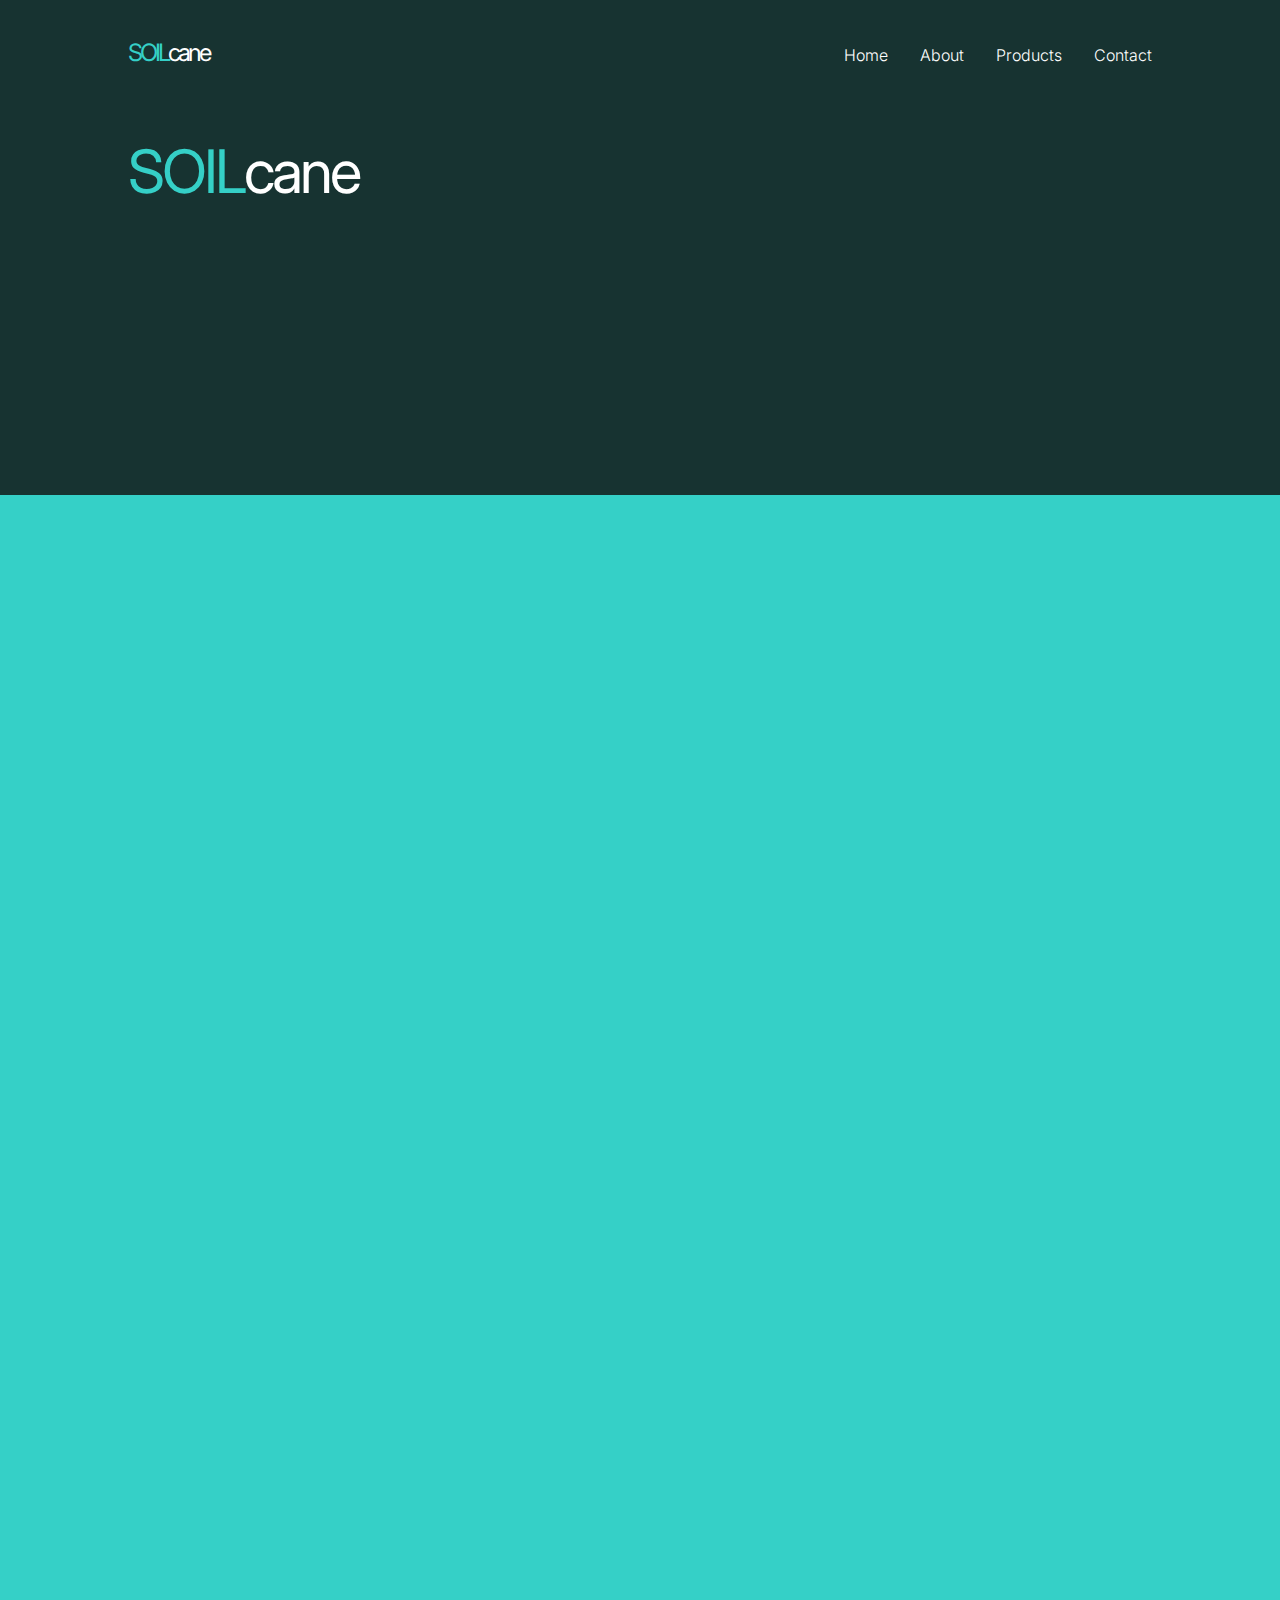
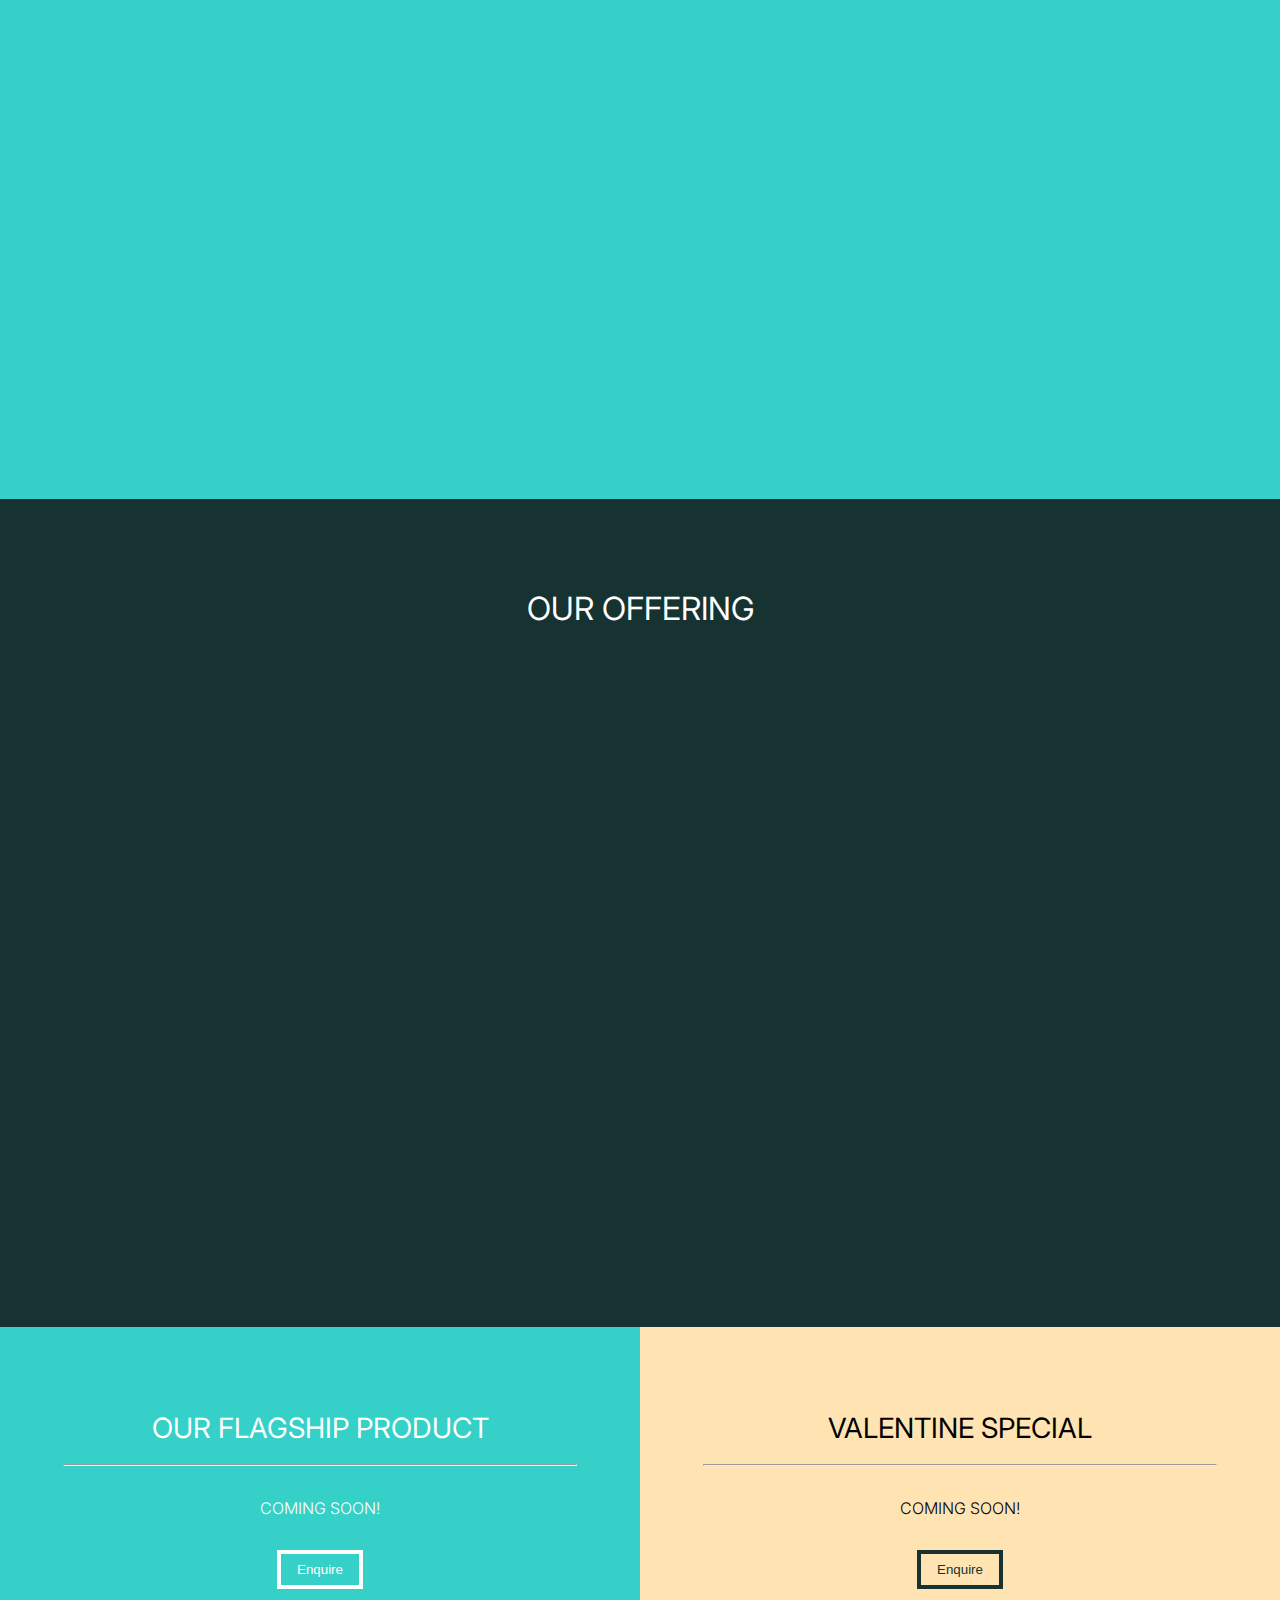
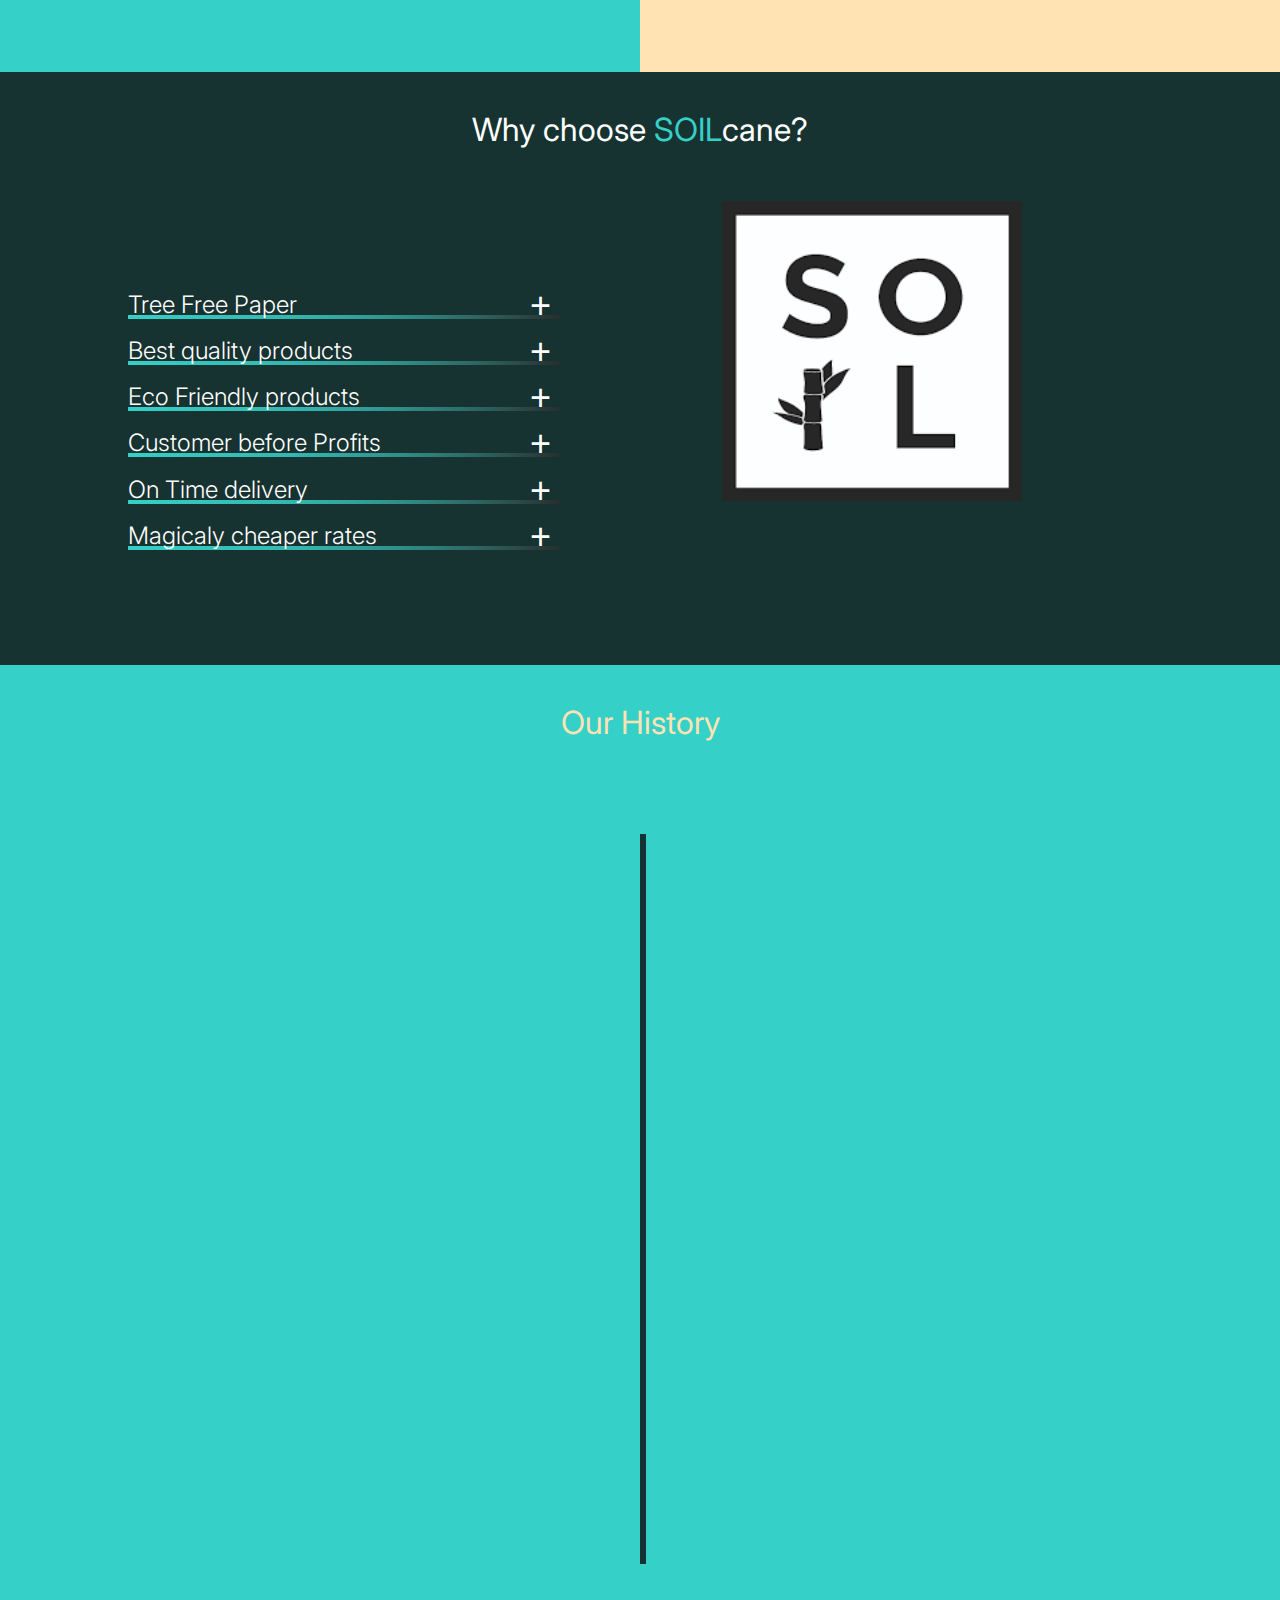
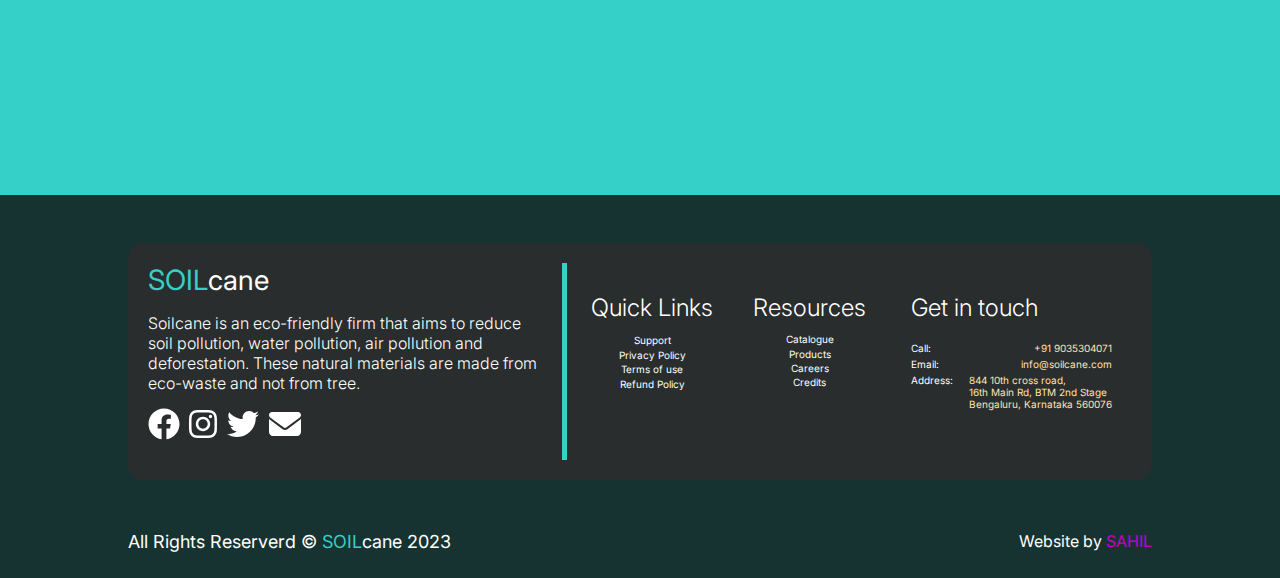
==== commit d7ecccb3: "commit" ====
--- a/index.html
+++ b/index.html
@@ -4,7 +4,7 @@
 <head>
     <meta charset="UTF-8" />
     <meta name="viewport" content="width=device-width, initial-scale=1.0" />
-    <title>Eco Paper</title>
+    <title>SOILCANE</title>
     <link rel="stylesheet" href="medai.css" />
     <link rel="stylesheet" href="style.css" />
     <link rel="stylesheet" href="mobile.style.css" />
@@ -16,7 +16,7 @@
         <div class="content bg-primary-1">
             <nav class="spaced-flex default-padding py-1  bg-dark-1 light-1">
                 <div class="left-nav">
-                    <h1 id="site-title"><span class="primary-1">Eco</span> Paper</h1>
+                    <h1 id="site-title"><span class="primary-1">SOIL</span>cane</h1>
                 </div>
                 <div class="right-nav">
                     <ul class="dedecor spaced-flex font2">
@@ -44,189 +44,212 @@
             </section>
             <section id="Landing" class="spaced-flex default-padding bg-dark-1 light-1 reverse-stack">
                 <div>
-                    <h1 id="hook" class="impress"><span class="primary-1">Eco</span> Paper</h1>
-                    <h2 id="hook-headline" class="primary-3 medium">Paper we made to save the future</h2>
-                    <p id="hook-intro" class="my-4 w-70">Lorem, ipsum dolor sit amet consectetur adipisicing
-                        elit. Officia
-                        veniam,
-                        repellat
-                        quae modi
-                        autem nobis eius corrupti saepe officiis facere doloribus laborum mollitia, repellendus sequi
-                        beatae aspernatur, amet esse vel!</p>
+                    <h1 id="hook" class="impress"><span class="primary-1">SOIL</span>cane</h1>
+                    <h2 id="hook-headline" class="primary-3 medium">India's Proud Tree Free Paper</h2>
+                    <p id="hook-intro" class="my-4 w-70">
+                        Soilcane is an eco-friendly firm that aims to reduce soil pollution, water pollution, air pollution and deforestation. These natural materials are made from eco-waste and not from tree.
+                    </p>
                     <div id="hook-buttons" class="btn-container my-5">
-                        <button class="round-btn">Enquire Now</button>
+                        <a href="https://api.whatsapp.com/send/?phone=919035304071&text&type=phone_number&app_absent=0"><button class="round-btn"> Know More </button></a>
                     </div>
                 </div>
                 <div class="image-contain">
-                    <img id="hook-image" src="/EcoPaper/assets/img/landing-img.png" alt="">
+                    <img id="hook-image" src="./assets/img/11-removebg-preview.png" alt="">
                 </div>
 
             </section>
             <section id="About" class="default-padding bg-primary-1 dark-1">
-                <h2 class="center my-5">What is <span class="primary-2">Eco</span> Paper?</h2>
-                <p class="w-70 mx-auto center my-5">Lorem ipsum dolor sit, amet consectetur adipisicing elit. Est
-                    adipisci in
-                    reprehenderit dolorum! Repudiandae quod sequi dignissimos tempore qui voluptatum, quia ad placeat
-                    unde illo eius delectus accusantium, aut aliquam?</p>
-                <button class="mx-auto rect-btn block my-4 primary-2">Know
-                    More</button>
+                <h2 class="center my-5">What is <span class="primary-2">SOIL</span>cane?</h2>
+                <p class="w-70 mx-auto center my-5">
+                    <b>We are India's First Tree Free Paper Producer.
+                        We use eco-waste and by-products like bagasse, water hyacinth, dry leaves and dry roots which are biodegradable and completely safe. Soilcane provides innovative solution to the customers and to keep ecological balance.</b>
+                </p>
+                <button class="mx-auto rect-btn block my-4 primary-2"><a href="https://api.whatsapp.com/send/?phone=919035304071&text&type=phone_number&app_absent=0">Know
+                    More</a></button>
             </section>
 
             <section id="Products" class="bg-primary-2 default-padding">
-                <h2 class="center my-5">Buy <span class="primary-1">Eco</span> Paper?</h2>
+                <h2 class="center my-5">OUR PREMIUM <span class="primary-1">PRODUCTS</span></h2>
                 <div class="spaced-flex wrap">
 
-                    <div class="card fadeUp w-25 bg-dark-2 light-1 mw-100">
-                        <img src="/EcoPaper/assets/img/kelly-sikkema-SDa3foPsj5o-unsplash.jpg" alt="" class="card-image">
-                        <div class="card-content">
-                            <h3 class="card-title my-3">Paper 1</h3>
-                            <p class="card-descreption my-2">Lorem ipsum dolor sit amet consectetur, adipisicing elit.
-                                Rerum
-                                mollitia ad cum nemo adipisci consectetur quaerat perferendis odit voluptates.</p>
-                            <button class="round-btn my-4">Buy Now</button>
-                        </div>
-                    </div>
-                    <div class="card fadeUp w-25 bg-dark-2 light-1 mw-100">
-                        <img src="/EcoPaper/assets/img/kelly-sikkema-SDa3foPsj5o-unsplash.jpg" alt="" class="card-image">
-                        <div class="card-content">
-                            <h3 class="card-title my-3">Paper 1</h3>
-                            <p class="card-descreption my-2">Lorem ipsum dolor sit amet consectetur, adipisicing elit.
-                                Rerum
-                                mollitia ad cum nemo adipisci consectetur quaerat perferendis odit voluptates.</p>
-                            <button class="round-btn my-4">Buy Now</button>
-                        </div>
-                    </div>
-                    <div class="card fadeUp w-25 bg-dark-2 light-1 mw-100">
-                        <img src="/EcoPaper/assets/img/kelly-sikkema-SDa3foPsj5o-unsplash.jpg" alt="" class="card-image">
-                        <div class="card-content">
-                            <h3 class="card-title my-3">Paper 1</h3>
-                            <p class="card-descreption my-2">Lorem ipsum dolor sit amet consectetur, adipisicing elit.
-                                Rerum
-                                mollitia ad cum nemo adipisci consectetur quaerat perferendis odit voluptates.</p>
-                            <button class="round-btn my-4">Buy Now</button>
-                        </div>
-                    </div>
-                    <div class="card fadeUp w-25 bg-dark-2 light-1 mw-100">
-                        <img src="/EcoPaper/assets/img/kelly-sikkema-SDa3foPsj5o-unsplash.jpg" alt="" class="card-image">
-                        <div class="card-content">
-                            <h3 class="card-title my-3">Paper 1</h3>
-                            <p class="card-descreption my-2">Lorem ipsum dolor sit amet consectetur, adipisicing elit.
-                                Rerum
-                                mollitia ad cum nemo adipisci consectetur quaerat perferendis odit voluptates.</p>
-                            <button class="round-btn my-4">Buy Now</button>
-                        </div>
-                    </div>
-                    <div class="card fadeUp w-25 bg-dark-2 light-1 mw-100">
-                        <img src="/EcoPaper/assets/img/kelly-sikkema-SDa3foPsj5o-unsplash.jpg" alt="" class="card-image">
-                        <div class="card-content">
-                            <h3 class="card-title my-3">Paper 1</h3>
-                            <p class="card-descreption my-2">Lorem ipsum dolor sit amet consectetur, adipisicing elit.
-                                Rerum
-                                mollitia ad cum nemo adipisci consectetur quaerat perferendis odit voluptates.</p>
-                            <button class="round-btn my-4">Buy Now</button>
-                        </div>
-                    </div>
-                    <div class="card fadeUp w-25 bg-dark-2 light-1 mw-100">
-                        <img src="/EcoPaper/assets/img/paper3.jpg" alt="" class="card-image">
-                        <div class="card-content">
-                            <h3 class="card-title my-3">Paper 1</h3>
-                            <p class="card-descreption my-2">Lorem ipsum dolor sit amet consectetur, adipisicing elit.
-                                Rerum
-                                mollitia ad cum nemo adipisci consectetur quaerat perferendis odit voluptates.</p>
-                            <button class="round-btn my-4">Buy Now</button>
-                        </div>
-                    </div>
-
+
+                    <div class="card fadeUp w-25 bg-dark-2 light-1 mw-100">
+                        <img src="./assets/img/1.jpg" alt="" class="card-image">
+                        <div class="card-content">
+                            <h3 class="card-title my-3">Diary</h3>
+                            <p class="card-descreption my-2">
+                                It is made from eco-waste and by-products like bagasse, water hyacinth, dry leaves and dry roots which are biodegradable and completely safe.
+                            </p>
+                            <a href="https://api.whatsapp.com/send/?phone=919035304071&text&type=phone_number&app_absent=0"><button class="round-btn my-4">Buy Now</button></a>
+                        </div>
+                    </div>
+
+                    <div class="card fadeUp w-25 bg-dark-2 light-1 mw-100">
+                        <img src="./assets/img/13.jpg" alt="" class="card-image">
+                        <div class="card-content">
+                            <h3 class="card-title my-3">Diary</h3>
+                            <p class="card-descreption my-2">
+                                It is made from eco-waste and by-products like bagasse, water hyacinth, dry leaves and dry roots which are biodegradable and completely safe.
+                            </p>
+                            <a href="https://api.whatsapp.com/send/?phone=919035304071&text&type=phone_number&app_absent=0"><button class="round-btn my-4">Buy Now</button></a>
+                        </div>
+                    </div>
+
+                    <div class="card fadeUp w-25 bg-dark-2 light-1 mw-100">
+                        <img src="./assets/img/15.jpg" alt="" class="card-image">
+                        <div class="card-content">
+                            <h3 class="card-title my-3">Diary</h3>
+                            <p class="card-descreption my-2">
+                                It is made from eco-waste and by-products like bagasse, water hyacinth, dry leaves and dry roots which are biodegradable and completely safe.
+                            </p>
+                            <a href="https://api.whatsapp.com/send/?phone=919035304071&text&type=phone_number&app_absent=0"><button class="round-btn my-4">Buy Now</button></a>
+                        </div>
+                    </div>
+
+                    <div class="card fadeUp w-25 bg-dark-2 light-1 mw-100">
+                        <img src="./assets/img/1.jpg" alt="" class="card-image">
+                        <div class="card-content">
+                            <h3 class="card-title my-3">Diary</h3>
+                            <p class="card-descreption my-2">
+                                It is made from eco-waste and by-products like bagasse, water hyacinth, dry leaves and dry roots which are biodegradable and completely safe.
+                            </p>
+                            <a href="https://api.whatsapp.com/send/?phone=919035304071&text&type=phone_number&app_absent=0"><button class="round-btn my-4">Buy Now</button></a>
+                        </div>
+                    </div>
+
+                    <div class="card fadeUp w-25 bg-dark-2 light-1 mw-100">
+                        <img src="./assets/img/17.jpg" alt="" class="card-image">
+                        <div class="card-content">
+                            <h3 class="card-title my-3">Diary</h3>
+                            <p class="card-descreption my-2">
+                                It is made from eco-waste and by-products like bagasse, water hyacinth, dry leaves and dry roots which are biodegradable and completely safe.
+                            </p>
+                            <a href="https://api.whatsapp.com/send/?phone=919035304071&text&type=phone_number&app_absent=0"><button class="round-btn my-4">Buy Now</button></a>
+                        </div>
+                    </div>
+
+                    <div class="card fadeUp w-25 bg-dark-2 light-1 mw-100">
+                        <img src="./assets/img/18.jpg" alt="" class="card-image">
+                        <div class="card-content">
+                            <h3 class="card-title my-3">Diary</h3>
+                            <p class="card-descreption my-2">
+                                It is made from eco-waste and by-products like bagasse, water hyacinth, dry leaves and dry roots which are biodegradable and completely safe.
+                            </p>
+                            <a href="https://api.whatsapp.com/send/?phone=919035304071&text&type=phone_number&app_absent=0"><button class="round-btn my-4">Buy Now</button></a>
+                        </div>
+                    </div>
+                    
 
                 </div>
                 <div class="spacer-l"></div>
             </section>
 
+
+
+
             <section id="products" class="default-padding bg-dark-1">
-                <h2 class="center my-5 light-1">Textures</h2>
+                <h2 class="center my-5 light-1">OUR OFFERING</h2>
                 <div class="spaced-flex wrap">
 
                     <div class="carousal-card w-30 my-3 fadeIn">
-                        <img src="/EcoPaper/assets/img/marjan-blan-marjanblan-794QUz5-cso-unsplash.jpg" alt="">
-                        <div class="container">
-                            <h3 class="light-1">Product name</h3>
-                            <button class="round-btn my-4 block">Buy Now</button>
-                        </div>
-                    </div>
-
-                    <div class="carousal-card w-30 my-3 fadeIn">
-                        <img src="/EcoPaper/assets/img/kiwihug-qv05FvdE26k-unsplash.jpg" alt="">
-                        <div class="container">
-                            <h3 class="light-1">Product name</h3>
-                            <button class="round-btn my-4 block">Buy Now</button>
-                        </div>
-                    </div>
-                    <div class="carousal-card w-30 my-3 fadeIn">
-                        <img src="/EcoPaper/assets/img/paper2.jpg" alt="">
-                        <div class="container">
-                            <h3 class="light-1">Product name</h3>
-                            <button class="round-btn my-4 block">Buy Now</button>
-                        </div>
-                    </div>
-                    <div class="carousal-card w-30 my-3 fadeIn">
-                        <img src="/EcoPaper/assets/img/paper3.jpg" alt="">
-                        <div class="container">
-                            <h3 class="light-1">Product name</h3>
-                            <button class="round-btn my-4 block">Buy Now</button>
-                        </div>
-                    </div>
-                    <div class="carousal-card w-30 my-3 fadeIn">
-                        <img src="/EcoPaper/assets/img/paper3.jpg" alt="">
-                        <div class="container">
-                            <h3 class="light-1">Product name</h3>
-                            <button class="round-btn my-4 block">Buy Now</button>
-                        </div>
-                    </div>
-                    <div class="carousal-card w-30 my-3 fadeIn">
-                        <img src="/EcoPaper/assets/img/paper3.jpg" alt="">
-                        <div class="container">
-                            <h3 class="light-1">Product name</h3>
-                            <button class="round-btn my-4 block">Buy Now</button>
-                        </div>
-                    </div>
-
-                </div>
-                <button class="rect-btn mt-5 block mx-auto">See More</button>
-            </section>
+                        <img src="./assets/img/5.jpg" alt="">
+                        <div class="container">
+                            <h3 class="light-1">Hand Crafted Floral Diary</h3>
+                            <a href="https://api.whatsapp.com/send/?phone=919035304071&text&type=phone_number&app_absent=0"><button class="round-btn my-4">Buy Now</button></a>
+                        </div>
+                    </div>
+
+                    <div class="carousal-card w-30 my-3 fadeIn">
+                        <img src="./assets/img/1.jpg" alt="">
+                        <div class="container">
+                            <h3 class="light-1">Hand Painted & Crafted Diaries</h3>
+                            <a href="https://api.whatsapp.com/send/?phone=919035304071&text&type=phone_number&app_absent=0"><button class="round-btn my-4">Buy Now</button></a>
+                        </div>
+                    </div>
+
+                    <div class="carousal-card w-30 my-3 fadeIn">
+                        <img src="./assets/img/18.jpg" alt="">
+                        <div class="container">
+                            <h3 class="light-1">ENVELOPE</h3>
+                            <a href="https://api.whatsapp.com/send/?phone=919035304071&text&type=phone_number&app_absent=0"><button class="round-btn my-4">Buy Now</button></a>
+                        </div>
+                    </div>
+
+                    <div class="carousal-card w-30 my-3 fadeIn">
+                        <img src="./assets/img/17.jpg" alt="">
+                        <div class="container">
+                            <h3 class="light-1">Hand Crafted Letters</h3>
+                            <a href="https://api.whatsapp.com/send/?phone=919035304071&text&type=phone_number&app_absent=0"><button class="round-btn my-4">Buy Now</button></a>
+                        </div>
+                    </div>
+
+                    <div class="carousal-card w-30 my-3 fadeIn">
+                        <img src="./assets/img/7.jpg" alt="">
+                        <div class="container">
+                            <h3 class="light-1">WATERPROOF DIARIES</h3>
+                            <a href="https://api.whatsapp.com/send/?phone=919035304071&text&type=phone_number&app_absent=0"><button class="round-btn my-4">Buy Now</button></a>
+                        </div>
+                    </div>
+
+                    <div class="carousal-card w-30 my-3 fadeIn">
+                        <img src="./assets/img/10.jpg" alt="">
+                        <div class="container">
+                            <h3 class="light-1">SPECIAL EDITION </h3>
+                            <a href="https://api.whatsapp.com/send/?phone=919035304071&text&type=phone_number&app_absent=0"><button class="round-btn my-4">Buy Now</button></a>
+                        </div>
+                    </div>
+
+
+                </div>
+                
+            </section>
+
+
+
             <section id="Achievements" class="spaced-flex center stack">
 
                 <div class="w-50 mw-100 inline-block bg-primary-1 py-4">
-                    <h3 class="light-1 mt-5">Product 1</h3>
+                    <h3 class="light-1 mt-5"> OUR FLAGSHIP PRODUCT </h3>
                     <hr class="w-80 block mx-auto my-3 light-1">
-                    <p class="my-5 light-1 px-3">Lorem ipsum dolor sit amet consectetur adipisicing elit. Dolor ipsam ad
-                        nisi, quaerat nam doloribus corrupti. Harum nemo tempore eos unde sed tempora, sapiente enim!
-                        Nemo voluptatibus consequuntur praesentium officia.
+                    <p class="my-5 light-1 px-3">
+                        COMING SOON!
                     </p>
-                    <button class="rect-btn mb-5"
-                        style="color: var(--light-1); border-color: var(--light-1);">Enquire</button>
+                    <a href="https://api.whatsapp.com/send/?phone=919035304071&text&type=phone_number&app_absent=0"><button class="rect-btn mb-5"
+                        style="color: var(--light-1); border-color: var(--light-1);">Enquire</button></a>
                 </div>
 
                 <div class="w-50 mw-100 inline-block bg-primary-2 py-4">
-                    <h3 class="mt-5">Product 2</h3>
+                    <h3 class="mt-5">VALENTINE SPECIAL</h3>
                     <hr class="w-80 block mx-auto my-3 dark-1">
-                    <p class="my-5 px-3">Lorem, ipsum dolor sit amet consectetur adipisicing elit. Delectus id commodi
-                        dolorem! Vel dolorum recusandae quia non. Deleniti provident excepturi vero cum tempora.
-                        Voluptate molestiae velit debitis nostrum, iste non!
+                    <p class="my-5 px-3">
+                        COMING SOON!
                     </p>
-                    <button class="rect-btn mb-5"
-                        style="color: var(--dark-1); border-color: var(--dark-1);">Enquire</button>
-                </div>
-
-
-            </section>
+                    <a href="https://api.whatsapp.com/send/?phone=919035304071&text&type=phone_number&app_absent=0"><button class="rect-btn mb-5"
+                        style="color: var(--dark-1); border-color: var(--dark-1);">Enquire</button></a>
+                </div>
+
+
+            </section>
+
+
+
             <section id="Highlights" class="default-padding bg-dark-1 light-1">
-                <h2 class="center mb-5">Why choose <span class="primary-1">Eco</span> Paper?</h2>
+                <h2 class="center mb-5">Why choose <span class="primary-1">SOIL</span>cane?</h2>
                 <div class="spaced-flex start-flex reverse-stack">
                     <ul class="medium dedecor px-0 my-7 mr-5">
+                        <li class="my-4">
+                            <h4>Tree Free Paper<button class="accordian-toggle">+</button></h4>
+                            <p class="accordian">These papers are proudly tree-free. When you choose Soilcane, you choose to save trees</p>
+                        </li>
                         <li class="my-4">
                             <h4>Best quality products<button class="accordian-toggle">+</button></h4>
                             <p class="accordian">We aim to deliver Quality products to our customers as we focus on one
                                 futuristic and innovative technology.</p>
+                        </li>
+                        <li class="my-4">
+                            <h4>Eco Friendly products<button class="accordian-toggle">+</button></h4>
+                            <p class="accordian">These products are durable and 100% environment-friendly.
+                            </p>
                         </li>
                         <li class="my-4">
                             <h4>Customer before Profits<button class="accordian-toggle">+</button></h4>
@@ -245,10 +268,18 @@
                         </li>
                     </ul>
                     <div class="image-contain ml-5">
-                        <img src="/EcoPaper/assets/img/paper1.jpg" alt="" style="height:300px">
-                    </div>
-                </div>
-            </section>
+                        <img src="./assets/img/LOGO444.png" alt="" style="height:300px">
+                    </div>
+                </div>
+            </section>
+
+
+
+            
+
+
+
+
             <section id="Timeline" class="bg-primary-1 light-1 default-padding">
                 <h2 class="center mb-5 primary-2">Our History</h2>
                 <div id="makearule">
@@ -311,21 +342,23 @@
                 </div>
 
             </section>
+
+
+
             <footer class="default-padding bg-dark-1 light-1">
 
                 <div class="container spaced-flex bg-dark-2 stack" style="border-radius: 15px;">
                     <div class="w-40 mw-100 footer-outro">
-                        <h3><span class="primary-1">Eco</span> Paper</h3>
-                        <p class="my-4">Lorem ipsum dolor sit amet consectetur adipisicing elit. Consectetur quis
-                            possimus eos id ab
-                            aperiam voluptatibus, voluptatum expedita, tempore, sit facere ut quidem iusto. Eius eum ea
-                            iste minima fuga.</p>
+                        <h3><span class="primary-1">SOIL</span>cane</h3>
+                        <p class="my-4">
+                            Soilcane is an eco-friendly firm that aims to reduce soil pollution, water pollution, air pollution and deforestation. These natural materials are made from eco-waste and not from tree.
+                        </p>
                         <div class="my-2 start-flex light-1">
-                            <a class="dedecor" target="_blank" href=""><i class="fab fa-facebook large"
+                            <a class="dedecor" target="_blank" href="https://www.facebook.com/Soilcane/"><i class="fab fa-facebook large"
                                     style="margin-right: 4px;"></i></a>
-                            <a class="dedecor" target="_blank" href=""><i class="fab fa-instagram large mx-2"></i></a>
-                            <i class="fab fa-twitter large mx-2"></i>
-                            <i class="fa fa-envelope large mx-2" onclick="openMail()"></i>
+                            <a class="dedecor" target="_blank" href="https://www.instagram.com/soilcane/?igshid=Yzg5MTU1MDY%3D"><i class="fab fa-instagram large mx-2"></i></a>
+                            <a class="dedecor" target="_blank" href="https://www.instagram.com/soilcane/?igshid=Yzg5MTU1MDY%3D"><i class="fab fa-twitter large mx-2"></i></a>
+                            <a class="dedecor" target="_blank" href="https://www.instagram.com/soilcane/?igshid=Yzg5MTU1MDY%3D"><i class="fa fa-envelope large mx-2" onclick="openMail()"></i></a>
                         </div>
                     </div>
 
@@ -356,15 +389,14 @@
                             <h4>Get in touch</h4>
                             <div class="my-10">
                                 <div class="spaced-flex start-flex my-2 small">
-                                    <h5 class="small">Call:</h5><span class="primary-2 ml-5">+44 430 4300 033</span>
+                                    <h5 class="small">Call:</h5><span class="primary-2 ml-5">+91 9035304071</span>
                                 </div>
                                 <div class="spaced-flex start-flex my-2 small">
-                                    <h5 class="small">Email:</h5><span class="primary-2 ml-5">ecopapers@mail.com</span>
+                                    <h5 class="small">Email:</h5><span class="primary-2 ml-5">info@soilcane.com</span>
                                 </div>
                                 <div class="spaced-flex start-flex my-2 small">
-                                    <h5 class="small">Address:</h5><span class="primary-2 ml-5">22 B Baker
-                                        Street,<br>London, NW1
-                                        6XE</span>
+                                    <h5 class="small">Address:</h5><span class="primary-2 ml-5">844 10th cross road, <br>16th Main Rd, BTM 2nd Stage<br>Bengaluru, Karnataka 560076
+                                        </span>
                                 </div>
                             </div>
                         </div>
@@ -373,9 +405,9 @@
                 </div>
                 <div class="spaced-flex mt-5 stack center" id="credits">
                     <div>
-                        <h5>All Rights Reserverd &copy; <span class="primary-1">ECO</span> Paper 2023</h5>
-                    </div>
-                    <div>Website by <a href="https://araafinnovations.com" class="dedecor">Araaf</a></div>
+                        <h5>All Rights Reserverd &copy; <span class="primary-1">SOIL</span>cane 2023</h5>
+                    </div>
+                    <div>Website by <a href="https://www.linkedin.com/in/sahil-yadav-442079204/" class="dedecor">SAHIL</a></div>
                 </div>
             </footer>
         </div>
